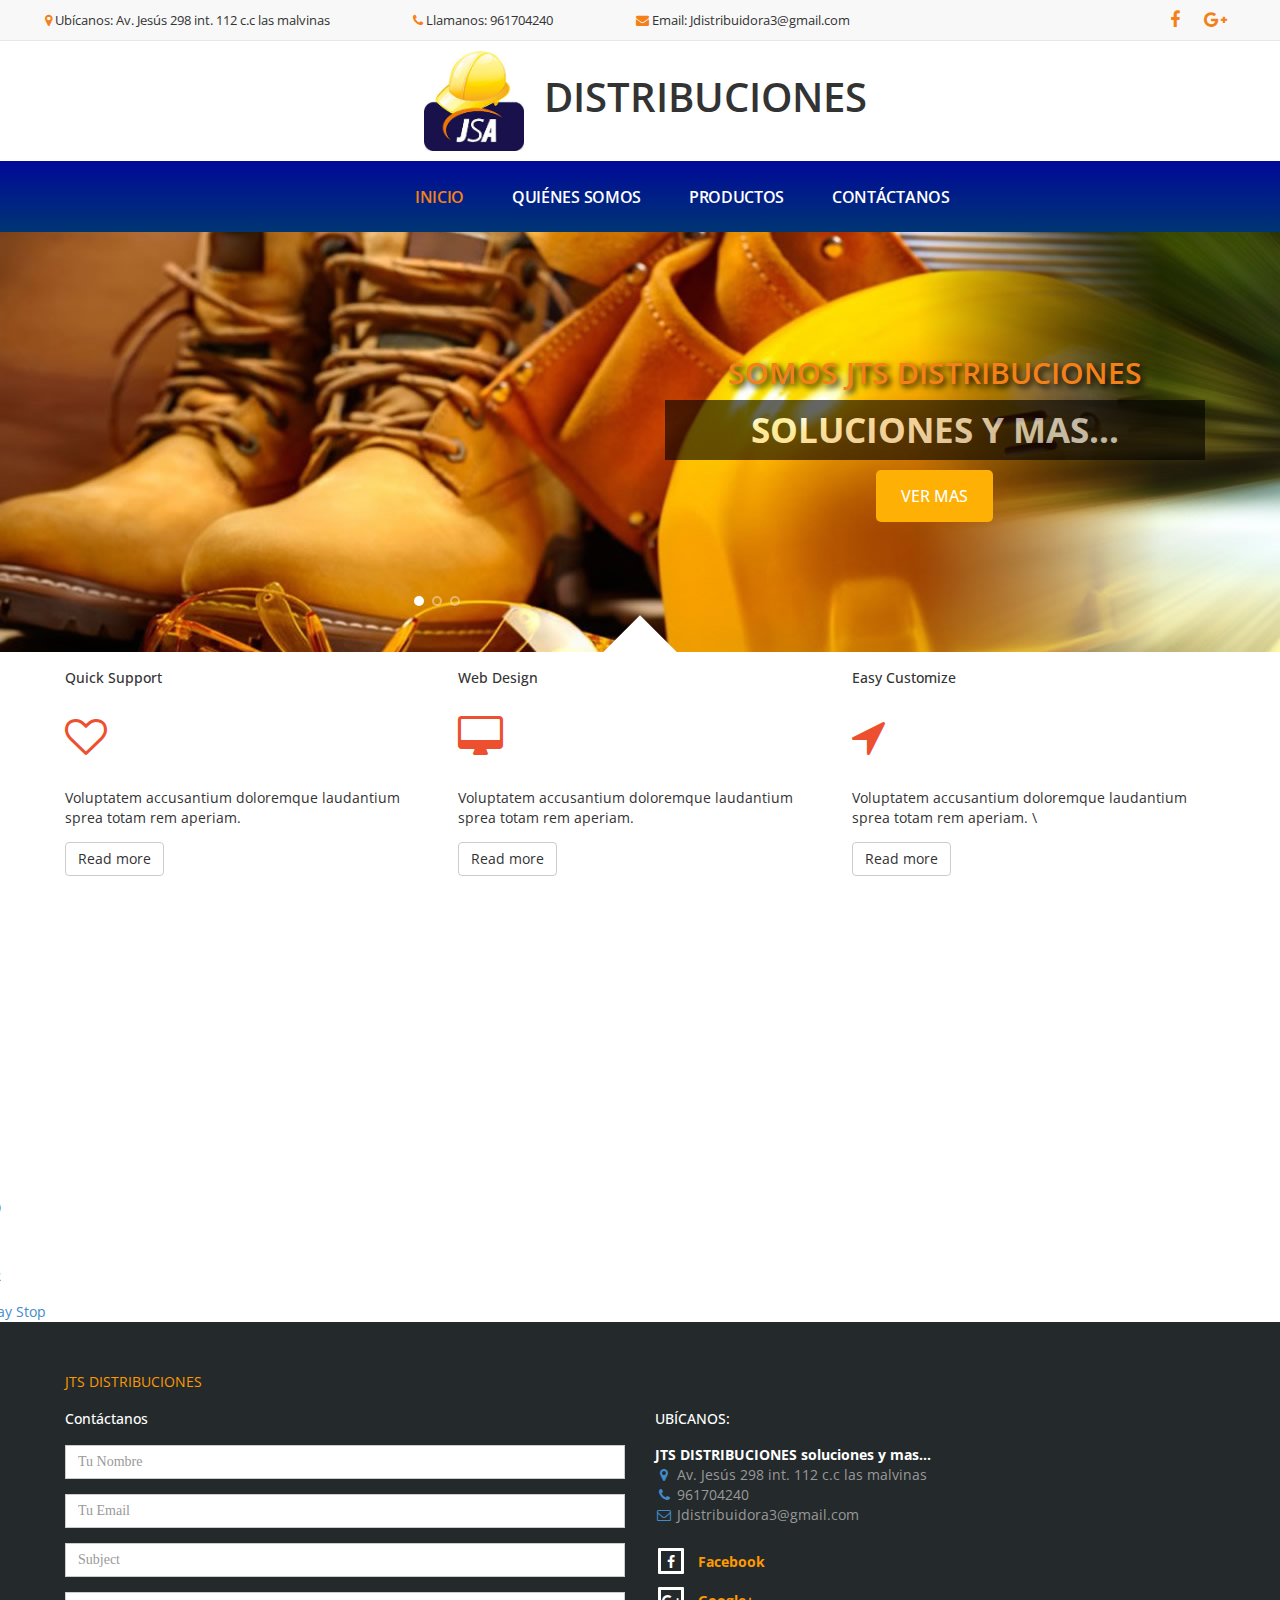
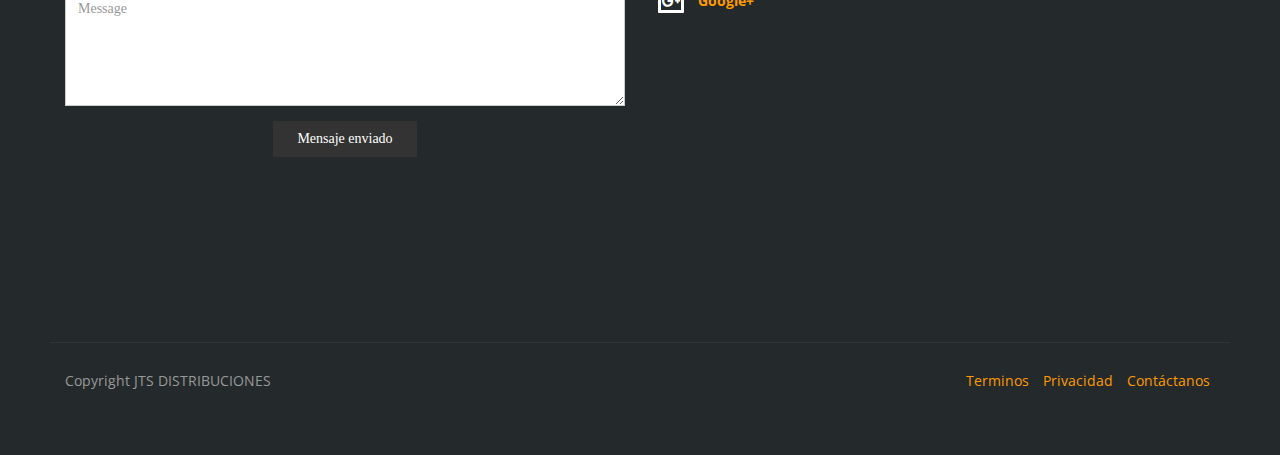
==== index.html @ 043241f1 "corregir owl carousel" ====
<!DOCTYPE html>
<html lang="en">
  <head>
    <meta charset="utf-8">
    <meta http-equiv="X-UA-Compatible" content="IE=edge">
    <meta name="viewport" content="width=device-width, initial-scale=1, maximum-scale=1">  
    <title>JTS Distribuciones</title>
    <!-- Bootstrap -->
    <link href="css/bootstrap.min.css" rel="stylesheet">
    <link rel="stylesheet" href="css/styles.css">
    <link rel="stylesheet" href="css/queries.css">
    <link href="http://netdna.bootstrapcdn.com/font-awesome/4.0.3/css/font-awesome.css" rel="stylesheet">
	  <!-- Fonts -->
    <link href='http://fonts.googleapis.com/css?family=Sintony:400,700' rel='stylesheet' type='text/css'>
    <link href='http://fonts.googleapis.com/css?family=Open+Sans:400,600,700' rel='stylesheet' type='text/css'>
    
    <!-- HTML5 Shim and Respond.js IE8 support of HTML5 elements and media queries -->
    <!-- WARNING: Respond.js doesn't work if you view the page via file:// -->
    <!--[if lt IE 9]>
      <script src="https://oss.maxcdn.com/libs/html5shiv/3.7.0/html5shiv.js"></script>
      <script src="https://oss.maxcdn.com/libs/respond.js/1.4.2/respond.min.js"></script>
    <![endif]-->
  </head>
  <body>
    <section id="header info">
      <div class="head-control header-top">
        <div class="head-wrap">
          <div class="head-contact">
            <div class="head-contact-list">
              <div class="head-contact-item"><i class="fa fa-map-marker"></i> Ubícanos: Av. Jesús 298 int. 112 c.c las malvinas </div>
              <div class="head-contact-item"><i class="fa fa-phone"></i> Llamanos: 961704240</div>
              <div class="head-contact-item"><i class="fa fa-envelope"></i> Email: Jdistribuidora3@gmail.com</div>
            </div>
          </div>
          <div class="head-social">
            <div class="head-social-list">
              <div class="head-social-item facebook"><a href=""><i class="fa fa-facebook"></i></a>
              </div>
              <div class="head-social-item google-plus"><a href="#"><i class="fa fa-google-plus"></i></a>
              </div>
            </div>
          </div>
        </div>
      </div>
      <div class="row-fluid" id="logoSiteLigne">
        <div id="logoSite" class="span12">
          <img src="img/jts logo.jpg" class="logo-text"> DISTRIBUCIONES
        </div>
      </div>
      <div class="clearfix">
        <nav class="clearfix nave">
          <ul class="clearfix header-fixed">
            <li><a href="#banner" class="active it"><div class="linktext">INICIO</div></a></li>
            <li><a class="it" href="#nosotros"><div class="linktext">QUIÉNES SOMOS</div></a></li>
            <li><a class="it" href="#productos"><div class="linktext">PRODUCTOS</div></a></li>
            <li><a class="it" href="#footer" class="last"><div class="linktext">CONTÁCTANOS</div></a></li>
          </ul>
        </nav>
        <div class="pullcontainer">
          <a href="#" id="pull"><i class="fa fa-bars fa-2x"></i></a>
        </div>     
      </div>
      <div class="banner">
        <ul>
          <li style="background-image: url('img/fire-banner2.jpg');">
            <div class="container">
              <div class="row">
                <div class="col-md-6 col-md-offset-6">
                  <div class="hero-title">
                    SOMOS JTS DISTRIBUCIONES
                  </div>
                  <p class="hero-content">SOLUCIONES Y MAS...</p>
                  <a href="#" class="hero-btn">VER MAS</a>
                </div>
              </div>
            </div>
          </li>
          <li style="background-image: url('img/seccionsbanner.jpg');">
            <div class="container">
              <div class="row">
                <div class="col-md-8 col-md-offset-4">
                  <div class="hero-title">
                    ENVIOS A PROVINCIAS Y PUESTO EN OBRA
                  </div>
                  <p class="hero-content">ROPA Y ELEMENTOS DE SEGURIDAD</p>
                  <a href="#" class="hero-btn">COTIZAR</a>
                </div>
              </div>
            </div>
          </li>
          <li style="background-image: url('img/trapo-slide.png');">
            <div class="container">
              <div class="row">
                <div class="col-md-6 col-md-offset-3">
                  <div class="hero-title">
                    VENTAS AL POR MENOR Y MAYOR
                  </div>
                  <p class="hero-content">PAÑOS INDUSTRIALES</p>
                  <a href="#" class="hero-btn">HAZ TU PEDIDO</a>
                </div>
              </div>
            </div>
          </li>
        </ul>
      </div>
    </section>
    <section id="nosotros">
      <div class="container">
        <div class="arrow"></div>
      </div>
      <div class="container">
        <div class="row">       
          <div class="col-md-4">
            <div class="wow bounceIn" data-wow-offset="0" data-wow-delay="0.4s">
              <div class="a lign-center">
                <h4>Quick Support</h4>          
                <div class="icon">
                  <i class="fa fa-heart-o fa-3x"></i>
                </div>
                <p>
                 Voluptatem accusantium doloremque laudantium sprea totam rem aperiam.
               </p>
               <div class="ficon">
                <a href="#" class="btn btn-default" role="button">Read more</a>
              </div>
            </div>
          </div>
        </div>
        <div class="col-md-4">
          <div class="wow bounceIn" data-wow-offset="0" data-wow-delay="1.0s">
            <div class="align-center">
              <h4>Web Design</h4>       
              <div class="icon">
                <i class="fa fa-desktop fa-3x"></i>
              </div>
              <p>
               Voluptatem accusantium doloremque laudantium sprea totam rem aperiam.
             </p>
             <div class="ficon">
              <a href="#" class="btn btn-default" role="button">Read more</a>
            </div>
          </div>
        </div>
      </div>
      <div class="col-md-4">
        <div class="wow bounceIn" data-wow-offset="0" data-wow-delay="1.6s">
          <div class="align-center">
            <h4>Easy Customize</h4>         
            <div class="icon">
              <i class="fa fa-location-arrow fa-3x"></i>
            </div>
            <p>
              Voluptatem accusantium doloremque laudantium sprea totam rem aperiam. \

            </p>
            <div class="ficon">
              <a href="#" class="btn btn-default" role="button">Read more</a>
            </div>
          </div>
        </div>
      </div>
    </div>
  </div>
</section>
      
  <!--  <section id="productos">
      <div class="container">
        <div class="row">       
          
        </div>        
      </div>
    </section>  -->
<section id="demos">
      <div class="row">
        <div class="large-12 columns">
          <div class="owl-carousel owl-theme">
            <div class="item">
              <h4>1</h4>
            </div>
            <div class="item">
              <h4>2</h4>
            </div>
            <div class="item">
              <h4>3</h4>
            </div>
            <div class="item">
              <h4>4</h4>
            </div>
            <div class="item">
              <h4>5</h4>
            </div>
            <div class="item">
              <h4>6</h4>
            </div>
            <div class="item">
              <h4>7</h4>
            </div>
            <div class="item">
              <h4>8</h4>
            </div>
            <div class="item">
              <h4>9</h4>
            </div>
            <div class="item">
              <h4>10</h4>
            </div>
            <div class="item">
              <h4>11</h4>
            </div>
            <div class="item">
              <h4>12</h4>
            </div>
          </div>
          <a class="button secondary play">Play</a> 
          <a class="button secondary stop">Stop</a> 
        </div>
      </div>
    </section>

<footer id="footer" class="block block-bg-grey-dark" data-block-bg-img="img/bg_footer-map.png" data-stellar-background-ratio="0.4">
  <div class="container">
    <a href="#top" class="scrolltop">JTS DISTRIBUCIONES</a> 
    <div class="row" id="contact">

      <div class="col-md-6">
        <h4 class="text-uppercase">
          Contáctanos
        </h4>
        <div class="form">
          <div id="sendmessage">Tu mensaje ha sido enviado. gracias!</div>
          <div id="errormessage"></div>
          <form action="" method="post" role="form" class="contactForm">
            <div class="form-group">
              <input type="text" name="name" class="form-control" id="name" placeholder="Tu Nombre" data-rule="minlen:4" data-msg="Please enter at least 4 chars" />
              <div class="validation"></div>
            </div>
            <div class="form-group">
              <input type="email" class="form-control" name="email" id="email" placeholder="Tu Email" data-rule="email" data-msg="Please enter a valid email" />
              <div class="validation"></div>
            </div>
            <div class="form-group">
              <input type="text" class="form-control" name="subject" id="subject" placeholder="Subject" data-rule="minlen:4" data-msg="Please enter at least 8 chars of subject" />
              <div class="validation"></div>
            </div>
            <div class="form-group">
              <textarea class="form-control" name="message" rows="5" data-rule="required" data-msg="Please write something for us" placeholder="Message"></textarea>
              <div class="validation"></div>
            </div>
            <div class="text-center"><button type="submit">Mensaje enviado</button></div>
          </form>
        </div>
      </div>

      <div class="col-md-6">
        <h4 class="text-uppercase">
          UBÍCANOS:
        </h4>
        <!--social media icons-->
        <address>
          <strong>JTS DISTRIBUCIONES soluciones y mas...</strong>
          <br>
          <i class="fa fa-map-marker fa-fw text-primary"></i> Av. Jesús 298 int. 112 c.c las malvinas
          <br>
          <i class="fa fa-phone fa-fw text-primary"></i> 961704240
          <br>
          <i class="fa fa-envelope-o fa-fw text-primary"></i> Jdistribuidora3@gmail.com
          <br>
        </address>
        <div class="social-media social-media-stacked">
          <!--@todo: replace with company social media details-->
          <a href="#"><i class="fa fa-facebook fa-fw"></i> Facebook</a>
          <a href="#"><i class="fa fa-google-plus fa-fw"></i> Google+</a>
          <iframe src="https://www.google.com/maps/embed?pb=!1m18!1m12!1m3!1d1913.6905265888167!2d-71.51665034206533!3d-16.4054625971685!2m3!1f0!2f0!3f0!3m2!1i1024!2i768!4f13.1!3m3!1m2!1s0x91424b07abeb22d1%3A0xf5e839fa4c81b018!2sJesus+298%2C+Arequipa!5e0!3m2!1ses!2spe!4v1498865881194" width="400" height="300" frameborder="0" style="border:0" allowfullscreen></iframe>
        </div>
      </div>

    </div>
    <div class="row subfooter">
      <!--@todo: replace with company copyright details-->
      <div class="col-md-7">
        <p>Copyright JTS DISTRIBUCIONES</p>
        <div class="credits">
              <!-- 
                All the links in the footer should remain intact. 
                You can delete the links only if you purchased the pro version.
                Licensing information: https://bootstrapmade.com/license/
                Purchase the pro version with working PHP/AJAX contact form: https://bootstrapmade.com/buy/?theme=Flexor
              -->
              <a href=""></a>  
            </div>
          </div>
          <div class="col-md-5">
            <ul class="list-inline pull-right">
              <li><a href="#">Terminos</a></li>
              <li><a href="#">Privacidad</a></li>
              <li><a href="#">Contáctanos</a></li>
            </ul>
          </div>
        </div>
      </div>
    </footer>
    <script src="js/jquery.js"></script>
    <script src="js/jquery.min.js"></script>
    <script src="js/wow.min.js"></script>
    <script src="js/bootstrap.min.js"></script>
    <script src="js/scripts.js"></script>
    <script src="js/unslider.min.js"></script>
    <script src="js/owl.carousel.min.js"></script>
    <script>wow = new WOW({}).init();</script>
  </body>
  </html>
---- css/styles.css ----
footer,
header,
nav,
section {
    display: block;
}
 
audio,
canvas,
video {
    display: inline-block;
    *display: inline;
    *zoom: 1;
}
 

html {
    font-size: 100%; /* 1 */
    -webkit-text-size-adjust: 100%; /* 2 */
    -ms-text-size-adjust: 100%; /* 2 */
}

html, html a {
    -webkit-font-smoothing: antialiased !important;
    -moz-font-smoothing: antialiased !important;
    -o-font-smoothing: antialiased !important;
    text-shadow: 1px 1px 1px rgba(0,0,0,0.004);
    transition: 0.5s ease-in-out;
    -moz-transition: 0.5s ease;
    -webkit-transition: 0.5s ease;
    -o-transition: 0.5s ease;
}
 
/*
 * Addresses `font-family` inconsistency between `textarea` and other form
 * elements.
 */
 
html,
button,
input,
select,
textarea {
    font-family: serif;
}
 
/*
 * Addresses margins handled incorrectly in IE 6/7.
 */
 
body {
    margin: 0;
    font-family: 'Open Sans', sans-serif;
}
 
/* ==========================================================================
   Links
   ========================================================================== */
 
/*
 * Addresses `outline` inconsistency between Chrome and other browsers.
 */
 

/*
 * Improves readability when focused and also mouse hovered in all browsers.
 */
 

 
/* ==========================================================================
   Typography
   ========================================================================== */
 
/*
 * Addresses font sizes and margins set differently in IE 6/7.
 * Addresses font sizes within `section` and `article` in Firefox 4+, Safari 5,
 * and Chrome.
 */
 
h1 {
    font-size: 2em;
    margin: 0.67em 0;
}
 
h2 {
    font-size: 1.5em;
    margin: 0.83em 0;
    font-weight: 800;
}
 
h3 {
    font-size: 1.17em;
    margin: 1em 0;
}
 
h4 {
    font-size: 1em;
    margin: 1.33em 0;
}
 
h5 {
    font-size: 0.83em;
    margin: 1.67em 0;
}
 
h6 {
    font-size: 0.75em;
    margin: 2.33em 0;
}
 
/*
 * Addresses styling not present in IE 7/8/9, Safari 5, and Chrome.
 */
 

/*
 * Addresses style set to `bolder` in Firefox 3+, Safari 4/5, and Chrome.
 */
 
b,
strong {
    font-weight: bold;
}
 
blockquote {
    margin: 1em 40px;
}
 
/*
 * Addresses styling not present in Safari 5 and Chrome.
 */
 
dfn {
    font-style: italic;
}
 
/*
 * Addresses styling not present in IE 6/7/8/9.
 */
 
mark {
    background: #ff0;
    color: #000;
}
 
/*
 * Addresses margins set differently in IE 6/7.
 */
 
p,
pre {
    margin: 1em 0;
}
 
/*
 * Corrects font family set oddly in IE 6, Safari 4/5, and Chrome.
 */
 
code,
kbd,
pre,
samp {
    font-family: monospace, serif;
    _font-family: 'courier new', monospace;
    font-size: 1em;
}
 
/*
 * Improves readability of pre-formatted text in all browsers.
 */
 
pre {
    white-space: pre;
    white-space: pre-wrap;
    word-wrap: break-word;
}
 
/*
 * Addresses CSS quotes not supported in IE 6/7.
 */
 
q {
    quotes: none;
}
 
/*
 * Addresses `quotes` property not supported in Safari 4.
 */
 
q:before,
q:after {
    content: '';
    content: none;
}
 
small {
    font-size: 75%;
}
 
/*
 * Prevents `sub` and `sup` affecting `line-height` in all browsers.
 */
 
sub,
sup {
    font-size: 75%;
    line-height: 0;
    position: relative;
    vertical-align: baseline;
}
 
sup {
    top: -0.5em;
}
 
sub {
    bottom: -0.25em;
}
 
/* ==========================================================================
   Lists
   ========================================================================== */
 
/*
 * Addresses margins set differently in IE 6/7.
 */
 
dl,
menu,
ol,
ul {
    margin: 1em 0;
}
 
dd {
    margin: 0 0 0 40px;
}
 
/*
 * Addresses paddings set differently in IE 6/7.
 */
 
menu,
ol,
ul {
    padding: 0 0 0 410px;
}
 
/*
 * Corrects list images handled incorrectly in IE 7.
 */
 
nav ul,
nav ol {
    list-style: none;
    list-style-image: none;
}
 
/* ==========================================================================
   Embedded content
   ========================================================================== */
 
/*
 * 1. Removes border when inside `a` element in IE 6/7/8/9 and Firefox 3.
 * 2. Improves image quality when scaled in IE 7.
 */
 
img {
    border: 0; /* 1 */
    -ms-interpolation-mode: bicubic; /* 2 */
}
 
/*
 * Corrects overflow displayed oddly in IE 9.
 */
 
svg:not(:root) {
    overflow: hidden;
}
 
/* ==========================================================================
   Figures
   ========================================================================== */
 
/*
 * Addresses margin not present in IE 6/7/8/9, Safari 5, and Opera 11.
 */
 
figure {
    margin: 0;
}
 
/* ==========================================================================
   Forms
   ========================================================================== */
 
/*
 * Corrects margin displayed oddly in IE 6/7.
 */
 
form {
    margin: 0;
}
 
/*
 * Define consistent border, margin, and padding.
 */
 
fieldset {
    border: 1px solid #c0c0c0;
    margin: 0 2px;
    padding: 0.35em 0.625em 0.75em;
}
 
/*
 * 1. Corrects color not being inherited in IE 6/7/8/9.
 * 2. Corrects text not wrapping in Firefox 3.
 * 3. Corrects alignment displayed oddly in IE 6/7.
 */
 
legend {
    border: 0; /* 1 */
    padding: 0;
    white-space: normal; /* 2 */
    *margin-left: -7px; /* 3 */
}
 
/*
 * 1. Corrects font size not being inherited in all browsers.
 * 2. Addresses margins set differently in IE 6/7, Firefox 3+, Safari 5,
 *    and Chrome.
 * 3. Improves appearance and consistency in all browsers.
 */
 
button,
input,
select,
textarea {
    font-size: 100%; /* 1 */
    margin: 0; /* 2 */
    vertical-align: baseline; /* 3 */
    *vertical-align: middle; /* 3 */
}
 
/*
 * Addresses Firefox 3+ setting `line-height` on `input` using `!important` in
 * the UA stylesheet.
 */
 
button,
input {
    line-height: normal;
}
 
/*
 * 1. Avoid the WebKit bug in Android 4.0.* where (2) destroys native `audio`
 *    and `video` controls.
 * 2. Corrects inability to style clickable `input` types in iOS.
 * 3. Improves usability and consistency of cursor style between image-type
 *    `input` and others.
 * 4. Removes inner spacing in IE 7 without affecting normal text inputs.
 *    Known issue: inner spacing remains in IE 6.
 */
 
button,
html input[type="button"], /* 1 */
input[type="reset"],
input[type="submit"] {
    -webkit-appearance: button; /* 2 */
    cursor: pointer; /* 3 */
    *overflow: visible;  /* 4 */
}
 
/*
 * Re-set default cursor for disabled elements.
 */
 
button[disabled],
input[disabled] {
    cursor: default;
}
 
/*
 * 1. Addresses box sizing set to content-box in IE 8/9.
 * 2. Removes excess padding in IE 8/9.
 * 3. Removes excess padding in IE 7.
 *    Known issue: excess padding remains in IE 6.
 */
 
input[type="checkbox"],
input[type="radio"] {
    box-sizing: border-box; /* 1 */
    padding: 0; /* 2 */
    *height: 13px; /* 3 */
    *width: 13px; /* 3 */
}
 
/*
 * 1. Addresses `appearance` set to `searchfield` in Safari 5 and Chrome.
 * 2. Addresses `box-sizing` set to `border-box` in Safari 5 and Chrome
 *    (include `-moz` to future-proof).
 */
 
input[type="search"] {
    -webkit-appearance: textfield; /* 1 */
    -moz-box-sizing: content-box;
    -webkit-box-sizing: content-box; /* 2 */
    box-sizing: content-box;
}
 
/*
 * Removes inner padding and search cancel button in Safari 5 and Chrome
 * on OS X.
 */
 
input[type="search"]::-webkit-search-cancel-button,
input[type="search"]::-webkit-search-decoration {
    -webkit-appearance: none;
}
 
/*
 * Removes inner padding and border in Firefox 3+.
 */
 
button::-moz-focus-inner,
input::-moz-focus-inner {
    border: 0;
    padding: 0;
}
 
/*
 * 1. Removes default vertical scrollbar in IE 6/7/8/9.
 * 2. Improves readability and alignment in all browsers.
 */
 
textarea {
    overflow: auto; /* 1 */
    vertical-align: top; /* 2 */
}
 
/* ==========================================================================
   Tables
   ========================================================================== */
 
/*
 * Remove most spacing between table cells.
 */
 
table {
    border-collapse: collapse;
    border-spacing: 0;
}

/* ==========================================================================
   User Styles
   ========================================================================== */


 * Put all your custom styles here.
 // Header

#logoSite{
  text-align: center;
}

.info {
  width: 100%;
}

.head-control {
  font-size: 10px;
  margin: 0 auto;
  padding-left: 45px;
  padding-right: 25px;
  position: relative;
  border-color: #e7e7e7;
  border-bottom: 1px solid #e7e7e7;
  background-color: #f8f8f8;
}

.head-wrap {
  width: 100%;
  max-width: 1170px;
  margin: 0 auto;
  position: relative;
  display: table;
}

// Top Bar
.header-top {
  background-color: darken( #000099, 10%);
  height: 40px;
  color: #fff;
  line-height: 40px;
}

.head-contact {
  font-size: 13px;
  vertical-align: middle;
  line-height: 40px;
  display: inline-block;
}

.head-contact-list { margin: 0 -60px; }

.head-contact-item {
  margin: 0px 40px;
  vertical-align: top;
  display: inline-block;
  white-space: nowrap;
}

.head-contact-item i{
   color: #F48117; 
}

.head-social {
  margin-left: 5px;
  vertical-align: top;
  float: right;
}

.head-social-list { font-size: 0px; }

.head-social-item {
  margin: 0px;
  display: inline-block;
  position: relative;
  vertical-align: middle;
}

.head-social-item a {
  width: 40px;
  height: 40px;
  color: #F48117; 
  font-size: 18px;
  text-align: center;
  line-height: 40px;
  overflow: hidden;
  display: block;
  position: relative;
}

.head-social-item i {
  font-size: 18px;
  line-height: 40px;
  position: relative;
  vertical-align: top;
}

.head-social-item a:before {
  width: 100%;
  height: 0;
  content: "";
  display: block;
  position: absolute;
  top: 0px;
  left: 0px;
  transition: height 0.3s ease 0s;
}

.head-social-item.facebook a:before {
  background-color: #3b5998;
}


.head-social-item.google-plus a:before {
  background-color: #dd4b39;
}

.head-social-item:hover a:before { height: 100%; }
.clearfix:before,  
.clearfix:after {  
    content: " ";  
    display: table;  
}  
.clearfix:after {  
    clear: both;  
}  

.clearfix {  
    *zoom: 1;  
    background-image: linear-gradient(-180deg, #000999 0%, #003574 99%);
}
.header-fixed{
  width: 100%;
  /*position: fixed;*/
  left: 0px;
  z-index: 999;
}
.linktext:hover{
  -webkit-transform: skew(-10deg);
  transform: skew(-10deg);
}
.pullcontainer a#pull {  
  display: none;  
}

h2.logo-text {
  font-size: 26px;
  margin: 0;
  padding: 20px 20px;
}

.row-fluid{
  text-align: center;
}
.row-fluid img{
  display: inline-block;
  height: 100PX;
  margin: 10PX;
  font size: 50PX;
}
#logoSiteLigne{
  font-family: 'Open Sans', sans-serif;
  font-weight: 600;
  font-size: 40px;
}


nav {
    float: left;
    /*background-color: white;*/
    background-image: linear-gradient(-180deg, #0F52A0 0%, #003471 99%);
}
nav ul {
    margin: 0;
}
nav ul li {
    list-style: none;
    float: left;
}
nav ul li a {
    display: block;
    padding: 25px 43px 23px 5px;
    text-transform: uppercase;
    color: white;
    font-size: 16px;
    font-weight: 600;
    letter-spacing: -0.02em;
    transition: 0.5s ease;
    -moz-transition: 0.5s ease;
    -webkit-transition: 0.5s ease;
    -o-transition: 0.5s ease;
}
nav ul li a:hover {
    text-decoration: none;
    color: #F48117;
   
}
nav ul li a.active {
    color: #F48117;

}*/

.hero {
    background: url(../img/seccionsbanner.jpg) no-repeat center center; 
    -webkit-background-size: cover;
    -moz-background-size: cover;
    -o-background-size: cover;
    background-size: cover;
    -webkit-box-shadow: inset 0 8px 0px -6px rgba(0,0,0,0.3);
    -moz-box-shadow: inset 0 8px 0px -6px rgba(0,0,0,0.3);
    box-shadow: inset 0 8px 0px -6px rgba(0,0,0,0.3);
    text-align: center;
    padding: 20% 0;
    margin-bottom: 40px;
}
.hero-title {
    color: #F48117;
    font-size: 30px;
    font-weight: 600;
    margin-top: 120px;
    text-shadow: black 0.1em 0.1em 0.2em;
  }

.hero-content {
    font-weight: bold;
    padding: 5px 20px;
    margin: 5px 10px;
    color: white;
    font-size: 35px;
    background-color: black;
    opacity: 0.6;
    filter: alpha(opacity=60);
}
.hero-btn {
    /*border: solid 1px rgba(255,255,255,0.3);
    background-color: rgba(0,0,0,0.2);
    -moz-border-radius: 5px;
    -webkit-border-radius: 5px;
    border-radius: 5px; /* future proofing 
    -khtml-border-radius: 5px; /* for old Konqueror browsers 
    padding: 15px 25px;
    color: #fff;*/
    text-decoration: none;
    font-size: 16px;
    padding: 15px 25px;
    border-radius: 5px;
    color: #FFF;
    border: 0;
    font-weight: 500;
    background: #FEB005;
    transition: all .3s;
    min-width: 100px;
    text-transform: uppercase;
    position: relative;
    top: 20px;
}

.hero-btn:hover {
    color: #000999;
    text-decoration: none;
    border: solid 1px rgba(255,255,255,0.6);

}
.arrow {
    height: 37px;
    width: 100%;
    padding: 0px;
    margin: -37px 0;
    background-image: url('../img/arrowup.png');
    background-repeat: no-repeat;
    background-position: center;
    position: relative;
}
.icon {
  margin-top:30px;
  margin-bottom:30px;
  color:#ED502E;
}

.ficon i {
  color:#ED502E;
}
.ficon a {
  color:#333;
}
.ficon a:hover {
  color:#eee;
}
.carousel {
    text-align: center;
    margin-top: 80px;
}
.av1 {
    height: 88px;
    width: 88px;
    background: url(../img/teamsprite.png) no-repeat;
    background-position:  0px 0px;
    margin: -55px auto;
    position: relative;
}
.ca-hover:hover .av1 {
    background: url(../img/teamsprite.png) no-repeat;
    background-position:  0px -88px;

}
.av2 {
    height: 88px;
    width: 88px;
    background: url(../img/teamsprite.png) no-repeat;
    background-position:  -88px 0px;
    margin: -55px auto;
    position: relative;
}
.ca-hover:hover .av2 {
    background: url(../img/teamsprite.png) no-repeat;
    background-position:  -88px -88px;
}
.av3 {
    height: 88px;
    width: 88px;
    background: url(../img/teamsprite.png) no-repeat;
    background-position:  -176px 0px;
    margin: -55px auto;
    position: relative;
}
.ca-hover:hover .av3 {
    background: url(../img/teamsprite.png) no-repeat;
    background-position:  -176px -88px;
}
.av4 {
    height: 88px;
    width: 88px;
    background: url(../img/teamsprite.png) no-repeat;
    background-position:  -264px 0px;
    margin: -55px auto;
    position: relative;
}
.ca-hover:hover .av4 {
    background: url(../img/teamsprite.png) no-repeat;
    background-position:  -264px -88px;
}
.carousel-content {
    text-align: left;
    padding: 10px 25px;
    border-left: solid 1px #dbe1e7;
}
.carousel-content h3, .text-inter h3 {
    color: #737c85;
    font-size: 21px;
    padding-top: 40px;
}
.carousel-content p, .text-inter p {
    color: #929da5;
    font-size: 14px;
    word-spacing: 2px;
}
.overlay {
    height: 100%;
    position: absolute;
    left: 15px;
    right: 15px;
    top: 0px;
    opacity: 0;
    border: solid 5px #f;
}
.overlay:hover {
    opacity: 1;
}
.ca-hover:hover .carousel-content h3 {
    color:#FF9900;
}
.ca-hover:hover .carousel-content p {
    color:#FF9900;
}
.carousel-img img {
    width: 100%;
}
.controls {
    margin: 20px;
    text-align: center;
}
.controls li {
    list-style: none;
    display: inline;
}
.pagination.active {
    background-color: #929da5;
    border-color: #fff;
    height: 15px;
    width: 15px;
}
.pagination {
    border: 3px solid #c3c9ce;
    border-radius: 10px;
    display: inline-block;
    height: 15px;
    width: 15px;
    margin-right: 4px;
    cursor: pointer;
    transition: 0.5s ease;
    -moz-transition: 0.5s ease;
    -webkit-transition: 0.5s ease;
    -o-transition: 0.5s ease;
}
.pagination:hover {
    border-color: #929da5;
}
.text-inter {
    background-color: #f8f9f9;
    padding: 20px 0 80px;
    border-top: solid 1px #e3e3e3;
}
.button.solid-color {
    background-color: #63c6ae;
    padding: 15px 40px;
    border-radius: 3px;
    font-weight: 600;
    font-size: 16px;
    color: #fff;
    margin-right: 15px;
}
.button.solid-color:hover {
    background-color: #929da5;
    text-decoration: none;
}
.button.extra-color {
    background-color: #455357;
    padding: 15px 40px;
    border-radius: 3px;
    font-weight: 600;
    font-size: 16px;
    color: #fff;
}
.button.extra-color:hover {
    background-color: #929da5;
    text-decoration: none;
}
.divider {
    height: 25px;
}
.h2-wrap {
    background-color: #63c6ae;
    padding: 5px 0;
}
.standard-block {
    font-size: 24px;
    color: #fff;
    font-weight: 400 !important;
}
.articles {
    overflow: hidden;
}
.container-fluid {
    padding-left: 0px;
    padding-right: 15px;
}
.article-img img {
    width: 100%;
}
.article-img {
    padding-left: 0px;
    padding-right: 0px;
}
.article-overlay {
    height: 100%;
    width: 100%;
    position: absolute;
    top: 0px;
    background-color: #000;
    opacity: 0.5;
    transition: 0.5s ease;
    -moz-transition: 0.5s ease;
    -webkit-transition: 0.5s ease;
    -o-transition: 0.5s ease;
    cursor: pointer;
}
.article-overlay:hover {
    opacity: 0;

}
.container-articles {
    border-bottom: 1px solid #333b3e;
}
.laptop-slider {
    text-align: center;
    background-color: #242a2c;
    padding: 125px 0 100px;
    color: #fff;

}
.slideshow, .quote-slideshow {
    position: relative;
    display: block;
    overflow: hidden;
}
.next, .prev, .quote-next, .quote-prev{
    color: #fff;
    position: absolute;
    top: 50%;
    z-index: 1;
    margin-top: -.75em;
    user-select: none;
    transition: 0.5s ease;
    -moz-transition: 0.5s ease;
    -webkit-transition: 0.5s ease;
    -o-transition: 0.5s ease;
}
.next:hover, .prev:hover, .quote-next:hover, .quote-prev:hover{
    cursor: pointer;
    color: #6dbeaa;
}
.next, .quote-next {
    right: 15px;
}
.prev, .quote-prev{
    left: 15px;
}
figure{
    position: absolute;
    opacity: 0;
    transition: 1s opacity;
    width: 100%;
}
figure.show {
    opacity: 1;
    position: absolute;
    position: static;
    transition: 1s opacity;
}
figcaption{
    font-size: 18px;
    color: #fff;
    text-align: center;
}
figcaption a{
color: #fff;
}
.quote-container {
    background-color: #63c6ae;
    padding: 50px 0;
}
.quote-slideshow {
    height: auto;
}
.quote-slideshow h2 {
    color: #fff;
    font-size: 30px;
    font-weight: 200;
    font-style: italic;
}
.circle {
    background-color: rgba(0,0,0,0.1);
    width: 40px;
    height: 40px;
    border-radius: 50%;
    text-align: center;
}
.circle i {
    margin-top: 6px;
}
.shadow{
    height: 10px;
    background-color: #58b9a1;
}
.citem {
  text-align: center;
}

.citem img {
  border: none;
}

.citem  a:hover img {
  opacity: 0.7;
}

.citem  a img {
  transition: opacity 0.5s;
}

.citem p {
  font-family: 'Roboto', sans-serif;
  font-size: 12px;
  font-weight: bold;
  color: #333!important;
}

#prev,#next {
  width: 16px;
  height: 23px;
  position: absolute;
  cursor: pointer;
  top: 20px;
}

#prev {
  background: url(../img/prev.png) no-repeat;
  left: -10px;
}

#next {
  background: url(../img/next.png) no-repeat;
  right: -10px;
}

#miscarros {
  position: relative;
  margin-top: 25px;
}





footer {
    background-color: #242a2c;
    padding: 50px 0 50px 0;
    color: #454e51;
}
footer h2 {
    font-size: 24px;
}

.banner { 
    position: relative; 
    overflow: auto; 
    width: 100%;
    text-align: center;
    background-image:url(../img/grunge.jpg);
    height: auto;
}
.banner ul {
    margin: 0;
    padding: 0;
}
.banner li { 
    list-style: none; 
}
.banner ul li { 
    float: left;
    height: 420px;
    display: block;
}
.banner .dots {
    position: absolute;
    left: 0;
    right: 0;
    bottom: 20px;
    text-align: left;
}
.banner .dots li {
    display: inline-block;
    width: 10px;
    height: 10px;
    margin: 0 4px;    
    text-indent: -999em;     
    border: 2px solid #fff;
    border-radius: 6px;    
    cursor: pointer;
    opacity: .4;       
    -webkit-transition: background .5s, opacity .5s;
    -moz-transition: background .5s, opacity .5s;
    transition: background .5s, opacity .5s;
}
.banner .dots li.active {
    background: #fff;
    opacity: 1;
}


#footer {
  min-height: 400px;
  color: #999;
}
#footer h1,
#footer h2,
#footer h3,
#footer h4,
#footer h5,
#footer h6,
#footer strong {
  color: #ffffff;
}
#footer a:not(.btn) {
  color: #FF9900;
}
#footer .subfooter {
  border-top: 1px solid rgba(255, 255, 255, 0.05);
  margin-top: 1em;
  padding-top: 1em;
}

/* Contact Section */
#contact address {
  color: #999;
}

#contact .form #sendmessage {
  color: green;
  background: #fff;
  border: 1px solid green;
  display: none;
  text-align: center;
  padding: 15px;
  font-weight: 600;
  margin-bottom: 15px;
}

#contact .form #errormessage {
  color: red;
  display: none;
  border: 1px solid red;
  text-align: center;
  padding: 15px;
  font-weight: 600;
  margin-bottom: 15px;
}

#contact .form #sendmessage.show, #contact .form #errormessage.show, #contact .form .show {
  display: block;
}

#contact .form .validation {
  color: red;
  display: none;
  margin: 0 0 20px;
  font-weight: 400;
  font-size: 13px;
}

#contact .form input, #contact .form textarea {
  border-radius: 0;
  box-shadow: none;
}

#contact .form button[type="submit"] {
  background: #333;
  border: 0;
  padding: 10px 24px;
  color: #fff;
  transition: 0.4s;
}

#contact .form button[type="submit"]:hover {
  background: #555;
}
.social-media.social-media-inline {
  margin: 8px;
}
@media (min-width: 768px) {
  .social-media.social-media-inline {
    margin-top: 15px;
    margin-bottom: 15px;
    margin-left: 15px;
    margin-right: 15px;
  }
}
.social-media a {
  text-decoration: none;
  color: #ff5821;
  display: inline-block;
  line-height: 1;
  background: #ffffff;
  padding: 3px;
  text-align: center;
  -webkit-box-shadow: 0 1px 2px rgba(52, 51, 49, 0.2);
  -moz-box-shadow: 0 1px 2px rgba(52, 51, 49, 0.2);
  box-shadow: 0 1px 2px rgba(52, 51, 49, 0.2);
  -webkit-border-radius: 1px;
  -moz-border-radius: 1px;
  border-radius: 1px;
}
.social-media a i {
  border: 2px solid #ff5821;
  font-size: 14px;
  padding: 0;
  margin: 0;
  line-height: 24px;
  width: 24px;
  height: 24px;
  text-align: center;
  display: block;
}
.social-media a:hover {
  text-decoration: none;
  background: #ff5821;
  color: #ffffff;
}
.social-media a:hover i {
  border-color: #ffffff;
}
.social-media.social-media-stacked a {
  background: transparent !important;
  -webkit-box-shadow: none;
  -moz-box-shadow: none;
  box-shadow: none;
  -webkit-border-radius: 0;
  -moz-border-radius: 0;
  border-radius: 0;
  display: block;
  color: #ff5821;
  text-align: left;
  margin-bottom: 0.5em;
  font-weight: bold;
}
.social-media.social-media-stacked a:hover {
  color: white !important;
}
.social-media.social-media-stacked a i {
  display: inline-block;
  margin-right: 10px;
  -webkit-border-radius: 1px;
  -moz-border-radius: 1px;
  border-radius: 1px;
  color: white;
  border-color: white;
  border-width: 3px;
  line-height: 23px;
  width: 26px;
  height: 26px;
}
---- css/queries.css ----
/* ==========================================================================
   CSS Queries
   ========================================================================== */

@media screen and (max-width: 1200px) {  
    nav {   
        height: auto;
        width: 100%;  
    }  
    nav ul {  
        width: 100%;  
        display: block;  
        height: auto;
        margin: 0;
        padding: 0;  
    }  
    nav li {  
        width: 100%;  
        float: left;  
        background-color: #242a2c; 
        position: relative;
        text-align: center;
    }
    nav ul li a {  
        width: 100%;  
        float: left;  
        background-color: #242a2c; 
        position: relative;
        padding: 25px 0; 
        text-align: center;
        border-bottom: 1px dotted rgba(255, 255, 255, 0.2);
    }
    nav ul li a.last {  
        border-bottom: none;
    }
    .laptop-placeholder img {
        max-width: 80%;
    }
}  

@media only screen and (max-width : 1200px) {  
    nav {  
        border-bottom: 0;  
    }  
    nav ul {  
        display: none;  
        height: auto;  
    }
    .pullcontainer {
	    width: 100%;
		text-align: right;
		padding: 20px 20px 0 0;
    }   
    .pullcontainer a#pull {  
        display: block;  
        width: 100%;
        color: #242a2c;   
    }   
}
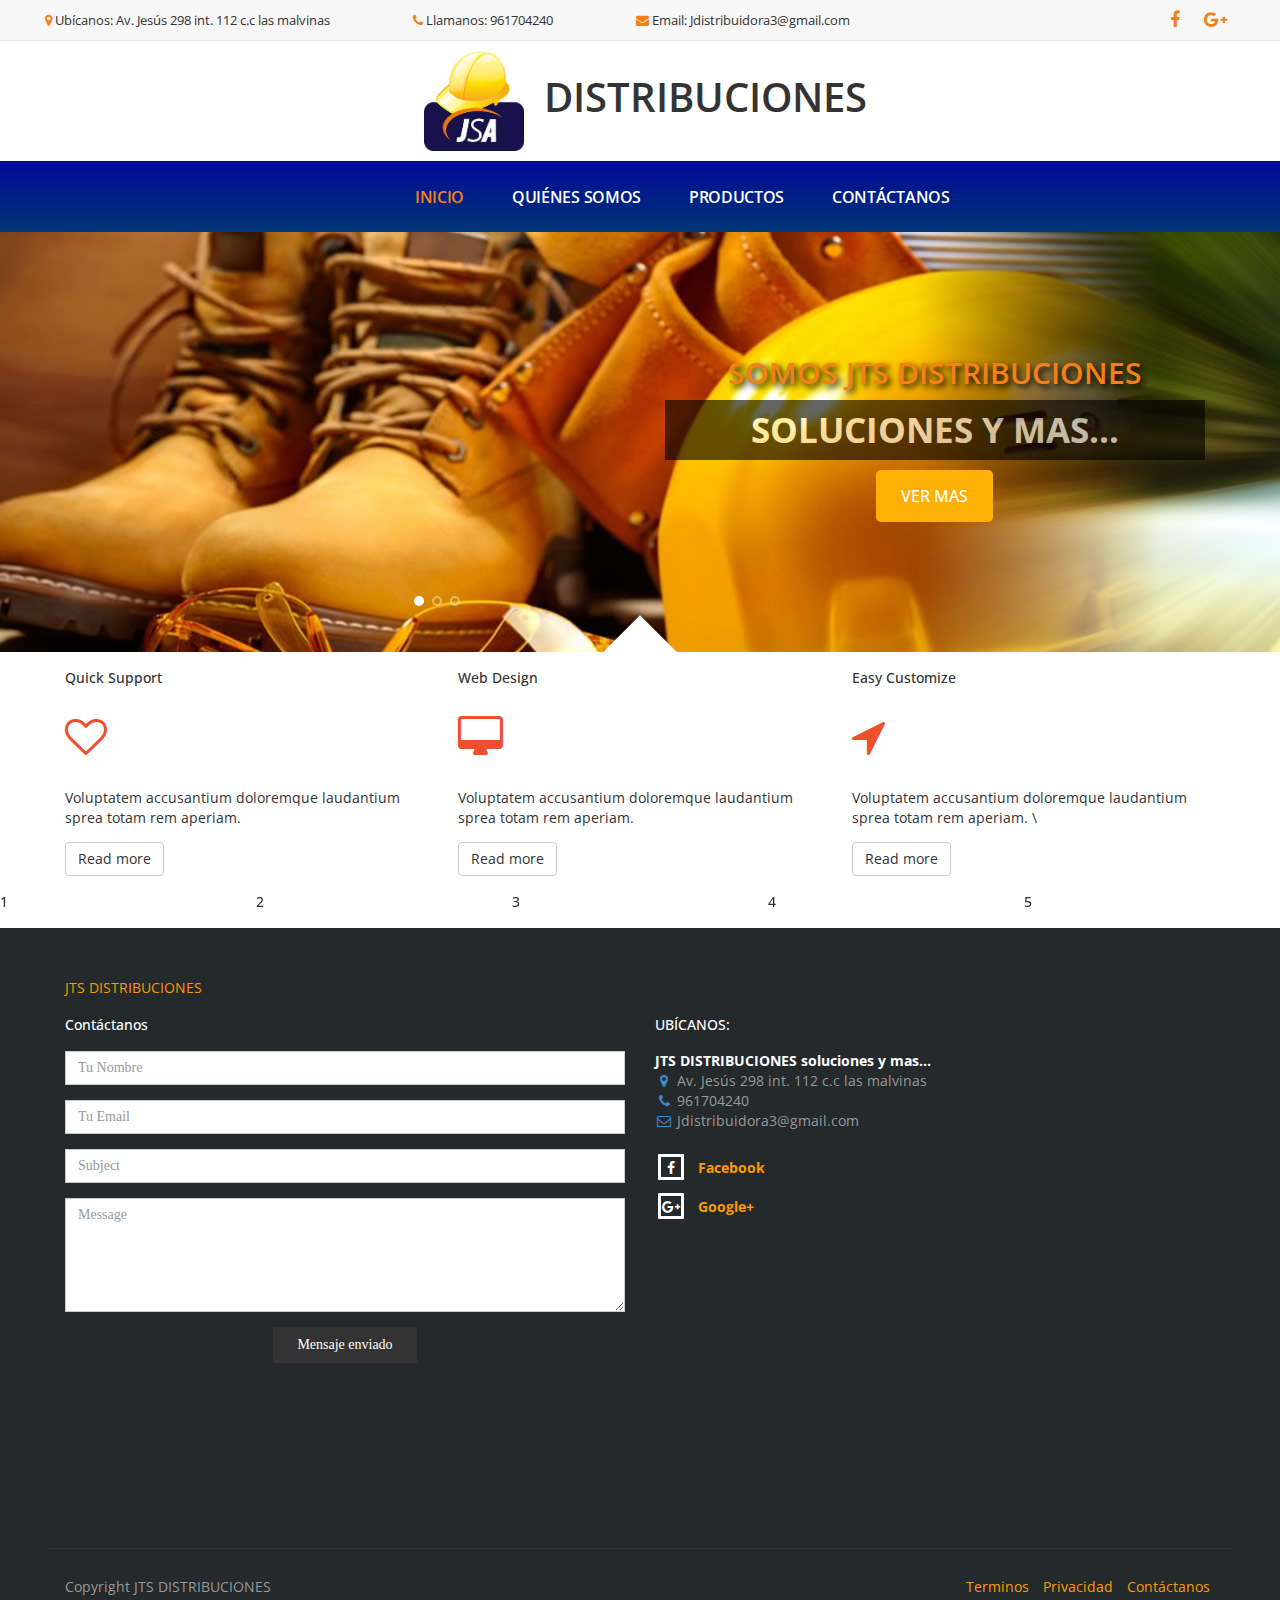
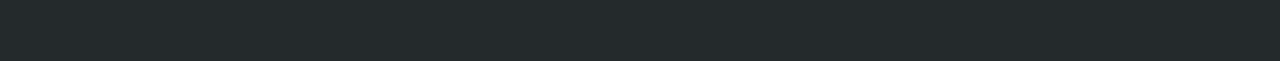
==== commit cbf01a8b: "identando, agregando main.css y agregando owl carrousel archivos y js" ====
--- a/index.html
+++ b/index.html
@@ -9,10 +9,19 @@
     <link href="css/bootstrap.min.css" rel="stylesheet">
     <link rel="stylesheet" href="css/styles.css">
     <link rel="stylesheet" href="css/queries.css">
+    <!--llamado al css de owl carousel-->
+    <link rel="stylesheet" href="css/owl.carousel.min.css">
+    <link rel="stylesheet" href="css/owl.theme.default.css">
     <link href="http://netdna.bootstrapcdn.com/font-awesome/4.0.3/css/font-awesome.css" rel="stylesheet">
 	  <!-- Fonts -->
     <link href='http://fonts.googleapis.com/css?family=Sintony:400,700' rel='stylesheet' type='text/css'>
     <link href='http://fonts.googleapis.com/css?family=Open+Sans:400,600,700' rel='stylesheet' type='text/css'>
+    <link rel="stylesheet" href="css/main.css">
+    <script src="js/jquery.min.js"></script>
+    <script src="js/owl.carousel.min.js"></script>
+    <script src="js/wow.min.js"></script>
+    <script src="js/bootstrap.min.js"></script>
+    <script src="js/unslider.min.js"></script>
     
     <!-- HTML5 Shim and Respond.js IE8 support of HTML5 elements and media queries -->
     <!-- WARNING: Respond.js doesn't work if you view the page via file:// -->
@@ -159,134 +168,89 @@
           </div>
         </div>
       </div>
+    </section>
+    <div class="owl-carousel owl-theme">
+        <div class="item"><h4>1</h4></div>
+        <div class="item"><h4>2</h4></div>
+        <div class="item"><h4>3</h4></div>
+        <div class="item"><h4>4</h4></div>
+        <div class="item"><h4>5</h4></div>
+        <div class="item"><h4>6</h4></div>
+        <div class="item"><h4>7</h4></div>
+        <div class="item"><h4>8</h4></div>
+        <div class="item"><h4>9</h4></div>
+        <div class="item"><h4>10</h4></div>
+        <div class="item"><h4>11</h4></div>
+        <div class="item"><h4>12</h4></div>
     </div>
-  </div>
-</section>
-      
-  <!--  <section id="productos">
+    <footer id="footer" class="block block-bg-grey-dark" data-block-bg-img="img/bg_footer-map.png" data-stellar-background-ratio="0.4">
       <div class="container">
-        <div class="row">       
-          
-        </div>        
-      </div>
-    </section>  -->
-<section id="demos">
-      <div class="row">
-        <div class="large-12 columns">
-          <div class="owl-carousel owl-theme">
-            <div class="item">
-              <h4>1</h4>
-            </div>
-            <div class="item">
-              <h4>2</h4>
-            </div>
-            <div class="item">
-              <h4>3</h4>
-            </div>
-            <div class="item">
-              <h4>4</h4>
-            </div>
-            <div class="item">
-              <h4>5</h4>
-            </div>
-            <div class="item">
-              <h4>6</h4>
-            </div>
-            <div class="item">
-              <h4>7</h4>
-            </div>
-            <div class="item">
-              <h4>8</h4>
-            </div>
-            <div class="item">
-              <h4>9</h4>
-            </div>
-            <div class="item">
-              <h4>10</h4>
-            </div>
-            <div class="item">
-              <h4>11</h4>
-            </div>
-            <div class="item">
-              <h4>12</h4>
-            </div>
-          </div>
-          <a class="button secondary play">Play</a> 
-          <a class="button secondary stop">Stop</a> 
-        </div>
-      </div>
-    </section>
+        <a href="#top" class="scrolltop">JTS DISTRIBUCIONES</a> 
+        <div class="row" id="contact">
+          <div class="col-md-6">
+            <h4 class="text-uppercase">
+              Contáctanos
+            </h4>
+            <div class="form">
+              <div id="sendmessage">Tu mensaje ha sido enviado. gracias!</div>
+              <div id="errormessage"></div>
+              <form action="" method="post" role="form" class="contactForm">
+                <div class="form-group">
+                  <input type="text" name="name" class="form-control" id="name" placeholder="Tu Nombre" data-rule="minlen:4" data-msg="Please enter at least 4 chars" />
+                  <div class="validation"></div>
+                </div>
+                <div class="form-group">
+                  <input type="email" class="form-control" name="email" id="email" placeholder="Tu Email" data-rule="email" data-msg="Please enter a valid email" />
+                  <div class="validation"></div>
+                </div>
+                <div class="form-group">
+                  <input type="text" class="form-control" name="subject" id="subject" placeholder="Subject" data-rule="minlen:4" data-msg="Please enter at least 8 chars of subject" />
+                  <div class="validation"></div>
+                </div>
+                <div class="form-group">
+                  <textarea class="form-control" name="message" rows="5" data-rule="required" data-msg="Please write something for us" placeholder="Message"></textarea>
+                  <div class="validation"></div>
+                </div>
+                <div class="text-center"><button type="submit">Mensaje enviado</button></div>
+              </form>
+            </div>
+          </div>
 
-<footer id="footer" class="block block-bg-grey-dark" data-block-bg-img="img/bg_footer-map.png" data-stellar-background-ratio="0.4">
-  <div class="container">
-    <a href="#top" class="scrolltop">JTS DISTRIBUCIONES</a> 
-    <div class="row" id="contact">
-
-      <div class="col-md-6">
-        <h4 class="text-uppercase">
-          Contáctanos
-        </h4>
-        <div class="form">
-          <div id="sendmessage">Tu mensaje ha sido enviado. gracias!</div>
-          <div id="errormessage"></div>
-          <form action="" method="post" role="form" class="contactForm">
-            <div class="form-group">
-              <input type="text" name="name" class="form-control" id="name" placeholder="Tu Nombre" data-rule="minlen:4" data-msg="Please enter at least 4 chars" />
-              <div class="validation"></div>
-            </div>
-            <div class="form-group">
-              <input type="email" class="form-control" name="email" id="email" placeholder="Tu Email" data-rule="email" data-msg="Please enter a valid email" />
-              <div class="validation"></div>
-            </div>
-            <div class="form-group">
-              <input type="text" class="form-control" name="subject" id="subject" placeholder="Subject" data-rule="minlen:4" data-msg="Please enter at least 8 chars of subject" />
-              <div class="validation"></div>
-            </div>
-            <div class="form-group">
-              <textarea class="form-control" name="message" rows="5" data-rule="required" data-msg="Please write something for us" placeholder="Message"></textarea>
-              <div class="validation"></div>
-            </div>
-            <div class="text-center"><button type="submit">Mensaje enviado</button></div>
-          </form>
-        </div>
-      </div>
-
-      <div class="col-md-6">
-        <h4 class="text-uppercase">
-          UBÍCANOS:
-        </h4>
-        <!--social media icons-->
-        <address>
-          <strong>JTS DISTRIBUCIONES soluciones y mas...</strong>
-          <br>
-          <i class="fa fa-map-marker fa-fw text-primary"></i> Av. Jesús 298 int. 112 c.c las malvinas
-          <br>
-          <i class="fa fa-phone fa-fw text-primary"></i> 961704240
-          <br>
-          <i class="fa fa-envelope-o fa-fw text-primary"></i> Jdistribuidora3@gmail.com
-          <br>
-        </address>
-        <div class="social-media social-media-stacked">
-          <!--@todo: replace with company social media details-->
-          <a href="#"><i class="fa fa-facebook fa-fw"></i> Facebook</a>
-          <a href="#"><i class="fa fa-google-plus fa-fw"></i> Google+</a>
-          <iframe src="https://www.google.com/maps/embed?pb=!1m18!1m12!1m3!1d1913.6905265888167!2d-71.51665034206533!3d-16.4054625971685!2m3!1f0!2f0!3f0!3m2!1i1024!2i768!4f13.1!3m3!1m2!1s0x91424b07abeb22d1%3A0xf5e839fa4c81b018!2sJesus+298%2C+Arequipa!5e0!3m2!1ses!2spe!4v1498865881194" width="400" height="300" frameborder="0" style="border:0" allowfullscreen></iframe>
-        </div>
-      </div>
-
-    </div>
-    <div class="row subfooter">
-      <!--@todo: replace with company copyright details-->
-      <div class="col-md-7">
-        <p>Copyright JTS DISTRIBUCIONES</p>
-        <div class="credits">
-              <!-- 
-                All the links in the footer should remain intact. 
-                You can delete the links only if you purchased the pro version.
-                Licensing information: https://bootstrapmade.com/license/
-                Purchase the pro version with working PHP/AJAX contact form: https://bootstrapmade.com/buy/?theme=Flexor
-              -->
-              <a href=""></a>  
+          <div class="col-md-6">
+            <h4 class="text-uppercase">
+              UBÍCANOS:
+            </h4>
+            <!--social media icons-->
+            <address>
+              <strong>JTS DISTRIBUCIONES soluciones y mas...</strong>
+              <br>
+              <i class="fa fa-map-marker fa-fw text-primary"></i> Av. Jesús 298 int. 112 c.c las malvinas
+              <br>
+              <i class="fa fa-phone fa-fw text-primary"></i> 961704240
+              <br>
+              <i class="fa fa-envelope-o fa-fw text-primary"></i> Jdistribuidora3@gmail.com
+              <br>
+            </address>
+            <div class="social-media social-media-stacked">
+              <!--@todo: replace with company social media details-->
+              <a href="#"><i class="fa fa-facebook fa-fw"></i> Facebook</a>
+              <a href="#"><i class="fa fa-google-plus fa-fw"></i> Google+</a>
+              <iframe src="https://www.google.com/maps/embed?pb=!1m18!1m12!1m3!1d1913.6905265888167!2d-71.51665034206533!3d-16.4054625971685!2m3!1f0!2f0!3f0!3m2!1i1024!2i768!4f13.1!3m3!1m2!1s0x91424b07abeb22d1%3A0xf5e839fa4c81b018!2sJesus+298%2C+Arequipa!5e0!3m2!1ses!2spe!4v1498865881194" width="400" height="300" frameborder="0" style="border:0" allowfullscreen></iframe>
+            </div>
+          </div>
+        </div>
+        <div class="row subfooter">
+          <!--@todo: replace with company copyright details-->
+          <div class="col-md-7">
+            <p>Copyright JTS DISTRIBUCIONES</p>
+            <div class="credits">
+                  <!-- 
+                    All the links in the footer should remain intact. 
+                    You can delete the links only if you purchased the pro version.
+                    Licensing information: https://bootstrapmade.com/license/
+                    Purchase the pro version with working PHP/AJAX contact form: https://bootstrapmade.com/buy/?theme=Flexor
+                  -->
+                  <a href=""></a>  
             </div>
           </div>
           <div class="col-md-5">
@@ -299,13 +263,7 @@
         </div>
       </div>
     </footer>
-    <script src="js/jquery.js"></script>
-    <script src="js/jquery.min.js"></script>
-    <script src="js/wow.min.js"></script>
-    <script src="js/bootstrap.min.js"></script>
     <script src="js/scripts.js"></script>
-    <script src="js/unslider.min.js"></script>
-    <script src="js/owl.carousel.min.js"></script>
     <script>wow = new WOW({}).init();</script>
   </body>
-  </html>+</html>--- a/css/main.css
+++ b/css/main.css
@@ -0,0 +1,4 @@
+/*owl carrousel*/
+.owl-carousel {
+    overflow: hidden;
+}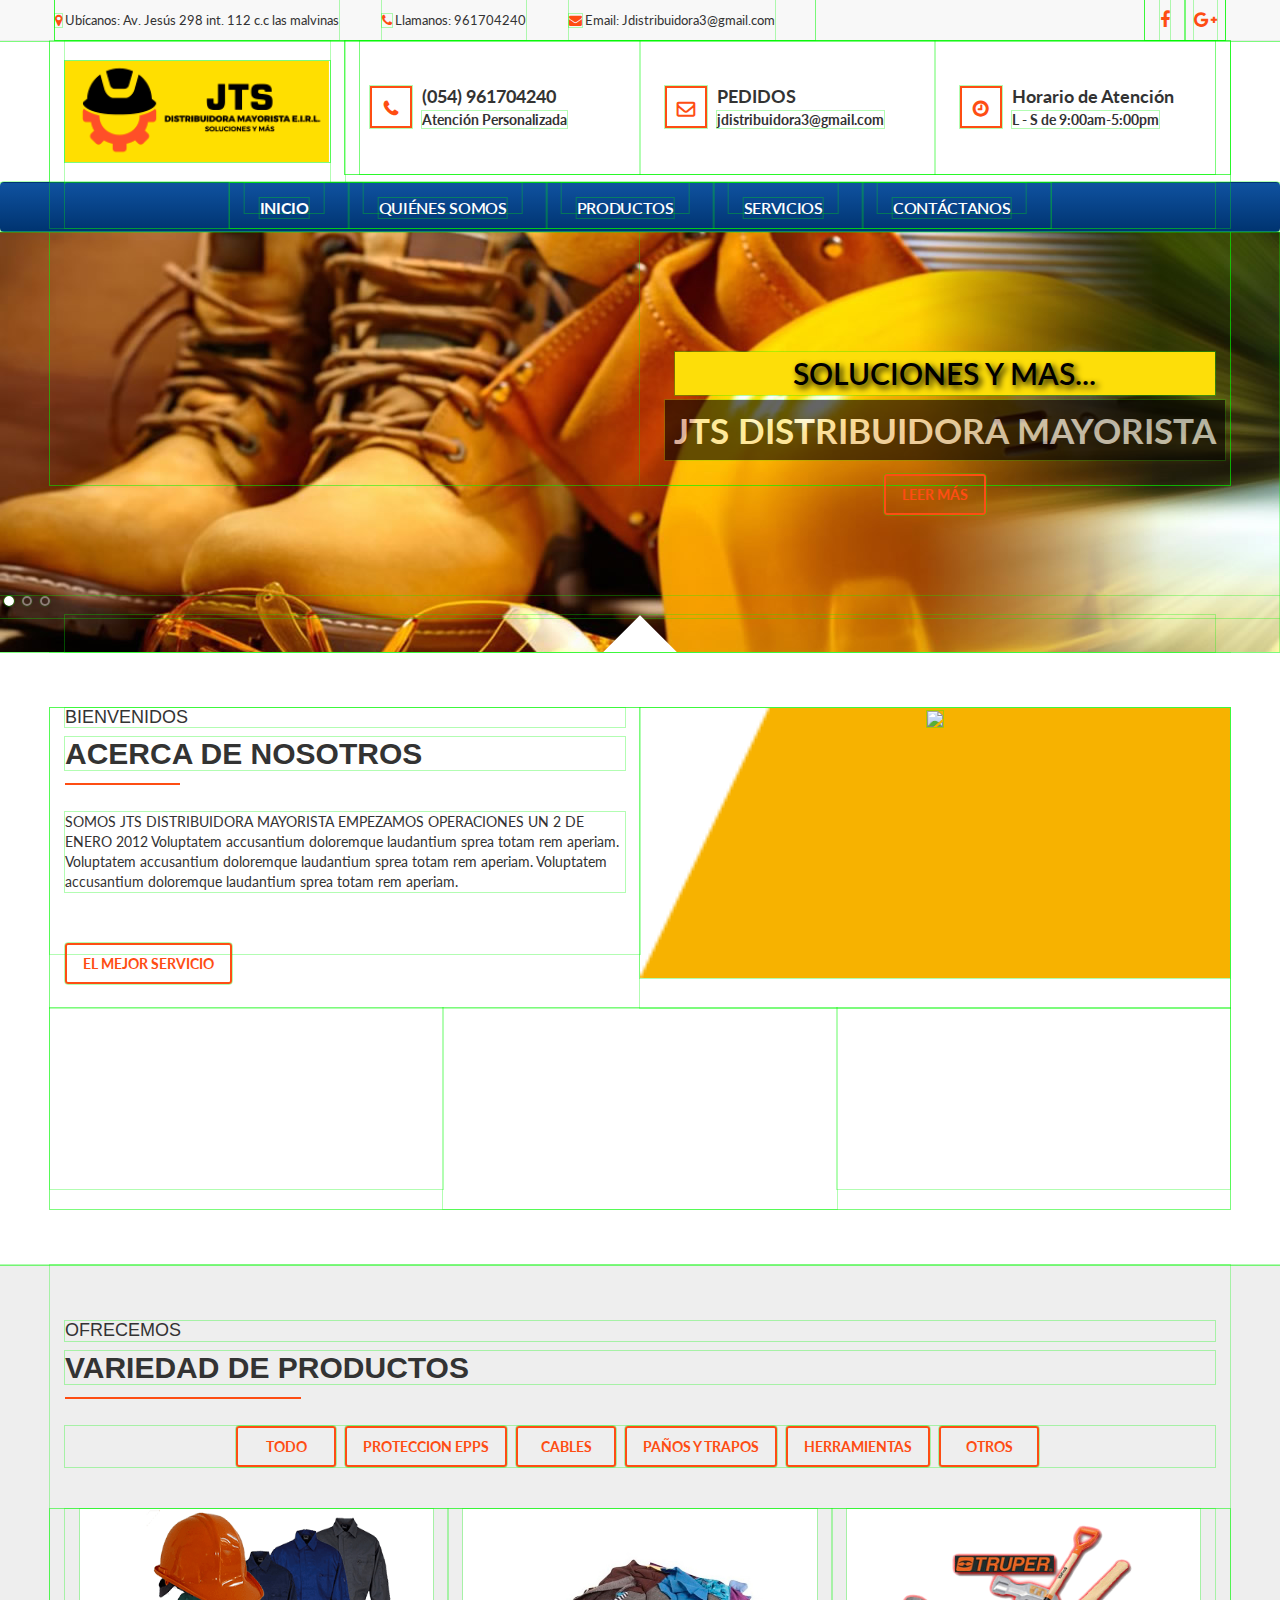
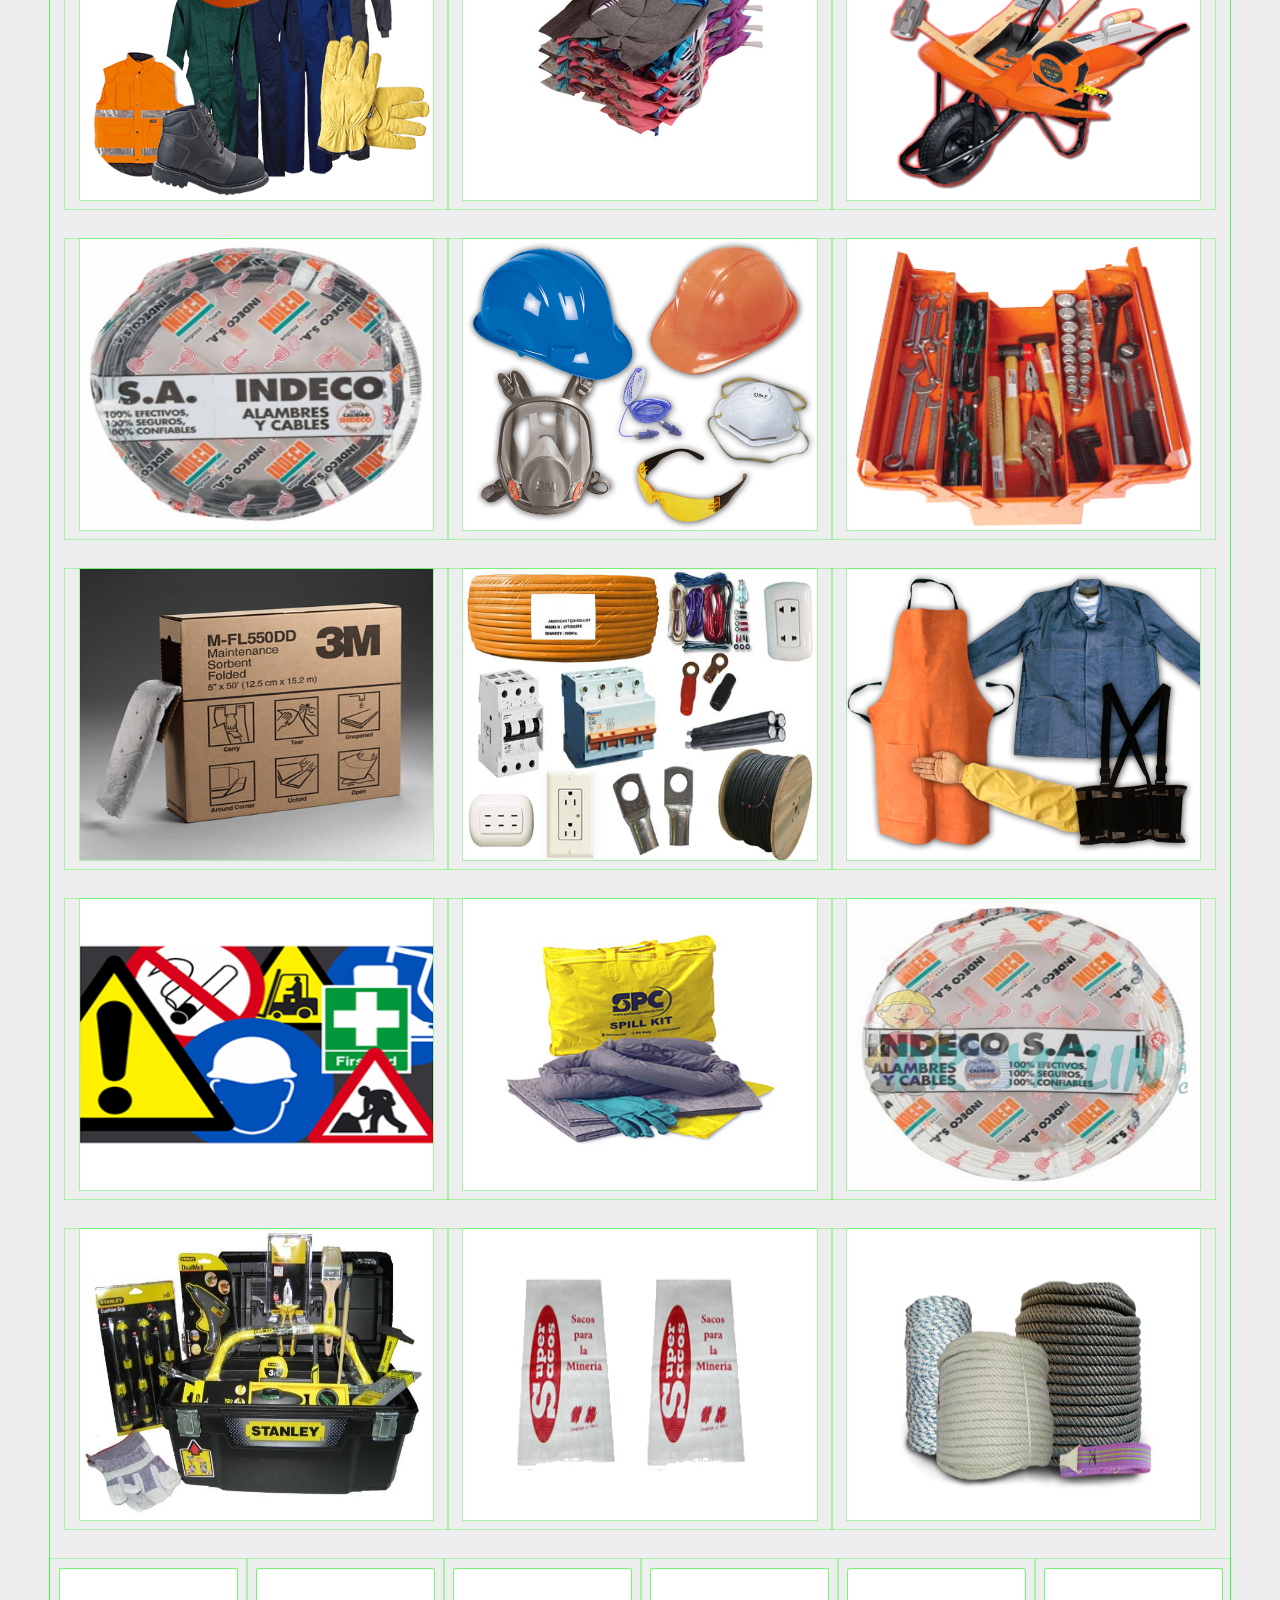
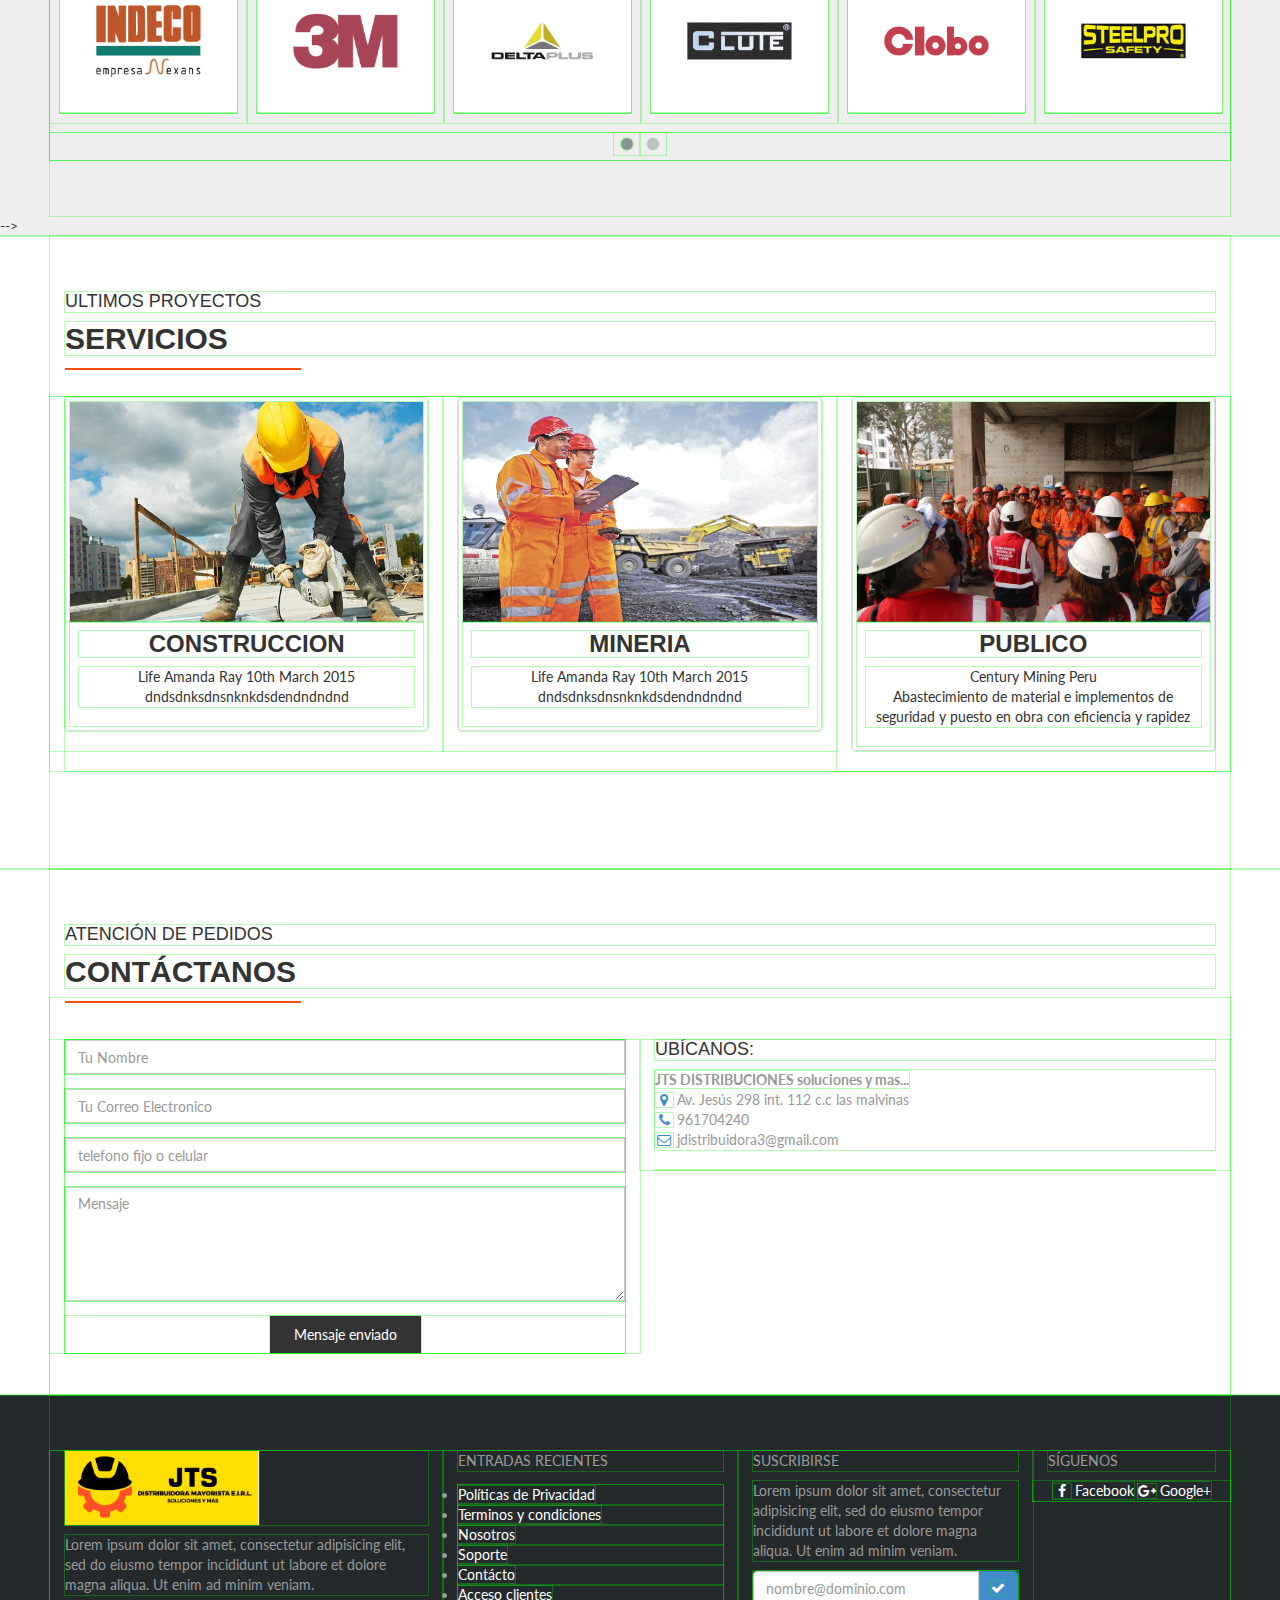
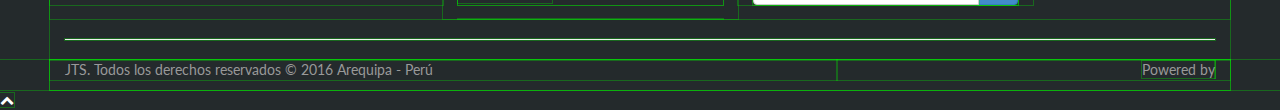
==== commit f496e255: "casi casi" ====
--- a/index.html
+++ b/index.html
@@ -9,19 +9,32 @@
     <link href="css/bootstrap.min.css" rel="stylesheet">
     <link rel="stylesheet" href="css/styles.css">
     <link rel="stylesheet" href="css/queries.css">
+
     <!--llamado al css de owl carousel-->
-    <link rel="stylesheet" href="css/owl.carousel.min.css">
-    <link rel="stylesheet" href="css/owl.theme.default.css">
-    <link href="http://netdna.bootstrapcdn.com/font-awesome/4.0.3/css/font-awesome.css" rel="stylesheet">
+    <link rel="stylesheet" href="css/owl.carousel.css">
+    <link rel="stylesheet" href="css/owl.theme.css">
+    <link rel="stylesheet" href="css/owl.theme.default.min.css">
+    <!-- Font-awesome -->
+    <link rel="stylesheet" href="font-awesome/css/font-awesome.min.css">
+
+
 	  <!-- Fonts -->
-    <link href='http://fonts.googleapis.com/css?family=Sintony:400,700' rel='stylesheet' type='text/css'>
     <link href='http://fonts.googleapis.com/css?family=Open+Sans:400,600,700' rel='stylesheet' type='text/css'>
+    <link href="https://fonts.googleapis.com/css?family=Lato" rel="stylesheet">
+
+    <link rel="stylesheet" href="css/animate.css">
     <link rel="stylesheet" href="css/main.css">
-    <script src="js/jquery.min.js"></script>
-    <script src="js/owl.carousel.min.js"></script>
+   
+    <script src="js/jquery-1.9.1.min.js"></script>
+    <script src="js/owl.carousel.js"></script>
     <script src="js/wow.min.js"></script>
     <script src="js/bootstrap.min.js"></script>
     <script src="js/unslider.min.js"></script>
+    <script type="text/javascript" src="js/jquery.easing.min.js"></script>
+    <script type="text/javascript" src="js/scrolling-nav.js"></script>
+    <script type="text/javascript" src="js/jquery.easing.min.js"></script>
+    <script type="text/javascript" src="js/headroom.min.js"></script>
+    <script type="text/javascript" src="js/jQuery.headroom.min.js"></script>
     
     <!-- HTML5 Shim and Respond.js IE8 support of HTML5 elements and media queries -->
     <!-- WARNING: Respond.js doesn't work if you view the page via file:// -->
@@ -30,8 +43,10 @@
       <script src="https://oss.maxcdn.com/libs/respond.js/1.4.2/respond.min.js"></script>
     <![endif]-->
   </head>
-  <body>
-    <section id="header info">
+  <body data-spy="scroll" data-target=".navbar-fixed-top">
+  <!--header-->
+  <section id="header info">
+    <div class="full-container hidden-xs hidden-sm">
       <div class="head-control header-top">
         <div class="head-wrap">
           <div class="head-contact">
@@ -51,172 +66,308 @@
           </div>
         </div>
       </div>
-      <div class="row-fluid" id="logoSiteLigne">
-        <div id="logoSite" class="span12">
-          <img src="img/jts logo.jpg" class="logo-text"> DISTRIBUCIONES
-        </div>
-      </div>
-      <div class="clearfix">
-        <nav class="clearfix nave">
-          <ul class="clearfix header-fixed">
-            <li><a href="#banner" class="active it"><div class="linktext">INICIO</div></a></li>
-            <li><a class="it" href="#nosotros"><div class="linktext">QUIÉNES SOMOS</div></a></li>
-            <li><a class="it" href="#productos"><div class="linktext">PRODUCTOS</div></a></li>
-            <li><a class="it" href="#footer" class="last"><div class="linktext">CONTÁCTANOS</div></a></li>
+    </div>
+    <div class="comunication"> 
+      <div class="container">
+        <div class="row">
+          <div class="col-md-3 hidden-xs hidden-sm extra-info">
+            <div class="site-branding">
+              <a href="" rel="home">
+                <img src="img/jts_logo.png" alt="logo">
+              </a>
+            </div>
+          </div>
+          <div class="col-md-9 hidden-xs hidden-sm header-right">
+            <aside id="text-6" class="widget widget_text"><div class="textwidget">
+              <div class="row extra-info">
+                <div class="col-md-4">
+                  <i class="fa fa-phone"></i> (054) 961704240 <br><span>Atención Personalizada</span><br>
+                </div>
+                <div class="col-md-4">
+                  <i class="fa fa-envelope-o"></i>PEDIDOS<br><span>jdistribuidora3@gmail.com</span><br>
+                </div>
+                <div class="col-md-4">
+                  <i class="fa fa-clock-o"></i>Horario de Atención<br><span>L - S de 9:00am-5:00pm</span>
+                </div>
+              </div>
+            </aside>        
+          </div>
+        </div>
+      </div>
+    </div>
+    <nav class="navbar intro" role="navigation">
+      <div class="container">
+        <div class="navbar-header">
+          <button type="button" class="navbar-toggle" data-toggle="collapse" data-target="#main-menu" aria-expanded="true"><i class="fa fa-bars fa-2x"></i>
+          </button>
+          <a class="menu-logo" href="/">
+            <img src="img/jts_logo_trans.png">
+          </a>
+        </div>
+        <div class="navbar-collapse collapse" id="main-menu">
+          <ul class="nav navbar-nav navbar-center">
+            <li><a class="active it" href="#header info"><div class="linktext">INICIO</div></a></li>
+            <li><a class="it page-scroll" href="#nosotros"><div class="linktext">QUIÉNES SOMOS</div></a></li>
+            <li><a class="it page-scroll" href="#productos"><div class="linktext">PRODUCTOS</div></a></li>
+            <li><a class="it page-scroll" href="#servicios"><div class="linktext">SERVICIOS</div></a></li>
+            <li><a class="it page-scroll" href="#contacto"><div class="linktext">CONTÁCTANOS</div></a></li>
           </ul>
-        </nav>
-        <div class="pullcontainer">
-          <a href="#" id="pull"><i class="fa fa-bars fa-2x"></i></a>
-        </div>     
-      </div>
-      <div class="banner">
-        <ul>
-          <li style="background-image: url('img/fire-banner2.jpg');">
-            <div class="container">
-              <div class="row">
-                <div class="col-md-6 col-md-offset-6">
-                  <div class="hero-title">
-                    SOMOS JTS DISTRIBUCIONES
+        </div>
+      </div>
+    </nav>
+    <div class="banner">
+      <ul>
+        <li style="background-image: url('img/fire-banner2.jpg');">
+          <div class="container">
+            <div class="row">
+              <div class="col-md-6 col-md-offset-6">
+                <div class="hero-title">
+                  SOLUCIONES Y MAS...
+                </div>
+                <p class="hero-content"> JTS DISTRIBUIDORA MAYORISTA</p>
+                <a href="#" class="hero-btn">LEER MÁS</a>
+              </div>
+            </div>
+          </div>
+        </li>
+        <li style="background-image: url('img/seccionsbanner.jpg');">
+          <div class="container">
+            <div class="row">
+              <div class="col-md-8 col-md-offset-4">
+                <div class="hero-title">
+                  ENVIOS A PROVINCIAS Y PUESTO EN OBRA
+                </div>
+                <p class="hero-content">ROPA Y ELEMENTOS DE SEGURIDAD</p>
+                <a href="#" class="hero-btn">COTIZAR</a>
+              </div>
+            </div>
+          </div>
+        </li>
+        <li style="background-image: url('img/trapo-slide.png');">
+          <div class="container">
+            <div class="row">
+              <div class="col-md-6 col-md-offset-3">
+                <div class="hero-title">
+                  VENTAS AL POR MENOR Y MAYOR
+                </div>
+                <p class="hero-content">PAÑOS INDUSTRIALES</p>
+                <a href="#" class="hero-btn">HAZ TU PEDIDO</a>
+              </div>
+            </div>
+          </div>
+        </li>
+      </ul>
+    </div>
+    <div class="container">
+      <div class="arrow"></div>
+    </div>
+  </section>
+    <section id="nosotros">
+      <div class="us mg-t mg-b">
+        <div class="container">
+          <div class="row presentation">
+            <div class="col-md-6">
+              <h4 style="">BIENVENIDOS</h4>
+              <h2 class="block-title"> Acerca de Nosotros </h2> 
+              <p class="mg-p">SOMOS JTS DISTRIBUIDORA MAYORISTA EMPEZAMOS OPERACIONES UN 2 DE ENERO 2012   Voluptatem accusantium doloremque laudantium sprea totam rem aperiam.  Voluptatem accusantium doloremque laudantium sprea totam rem aperiam.  Voluptatem accusantium doloremque laudantium sprea totam rem aperiam.
+             </p>
+              <a href="#" class="hero-btn">EL MEJOR SERVICIO</a>
+            </div>
+            <div class="col-md-6" style="height: 300px;">
+                <div class=" picture wow wow fadeInUp">
+                  <img src="img/somosjts.png" style="width:325px;">
+                </div>
+              </div>
+            </div>
+            <div class="row vision text-center">
+              <div class="col-md-4">
+                <div class="wow bounceIn" data-wow-offset="0" data-wow-delay="0.4s">
+                  <div class="a lign-center">          
+                    <div class="icon">
+                      <i class="fa fa-handshake-o fa-3x"></i>
+                    </div>
+                    <h4>MISION</h4>
+                    <p>
+                     Voluptatem accusantium doloremque laudantium sprea totam rem aperiam.
+                   </p>
+                </div>
+              </div>
+            </div>
+            <div class="col-md-4">
+              <div class="wow bounceIn" data-wow-offset="0" data-wow-delay="1.0s">
+                <div class="align-center">      
+                  <div class="icon">
+                    <i class="fa fa-eye fa-3x"></i>
                   </div>
-                  <p class="hero-content">SOLUCIONES Y MAS...</p>
-                  <a href="#" class="hero-btn">VER MAS</a>
-                </div>
-              </div>
-            </div>
-          </li>
-          <li style="background-image: url('img/seccionsbanner.jpg');">
-            <div class="container">
-              <div class="row">
-                <div class="col-md-8 col-md-offset-4">
-                  <div class="hero-title">
-                    ENVIOS A PROVINCIAS Y PUESTO EN OBRA
-                  </div>
-                  <p class="hero-content">ROPA Y ELEMENTOS DE SEGURIDAD</p>
-                  <a href="#" class="hero-btn">COTIZAR</a>
-                </div>
-              </div>
-            </div>
-          </li>
-          <li style="background-image: url('img/trapo-slide.png');">
-            <div class="container">
-              <div class="row">
-                <div class="col-md-6 col-md-offset-3">
-                  <div class="hero-title">
-                    VENTAS AL POR MENOR Y MAYOR
-                  </div>
-                  <p class="hero-content">PAÑOS INDUSTRIALES</p>
-                  <a href="#" class="hero-btn">HAZ TU PEDIDO</a>
-                </div>
-              </div>
-            </div>
-          </li>
-        </ul>
+                  <h4>VISION</h4> 
+                  <p>
+                   Voluptatem accusantium doloremque laudantium sprea totam rem aperiam. Voluptatem accusantium doloremque laudantium sprea totam rem aperiam.
+                 </p>
+               </div>
+             </div>
+           </div>
+           <div class="col-md-4">
+            <div class="wow bounceIn" data-wow-offset="0" data-wow-delay="1.6s">
+              <div class="align-center">      
+                <div class="icon">
+                  <i class="fa fa-location-arrow fa-3x"></i>
+                </div>
+                <h4>VALORES</h4>   
+                <p>
+                  Voluptatem accusantium doloremque laudantium sprea totam rem aperiam. 
+                </p>
+              </div>
+            </div>
+          </div>
+        </div>
       </div>
     </section>
-    <section id="nosotros">
-      <div class="container">
-        <div class="arrow"></div>
-      </div>
-      <div class="container">
-        <div class="row">       
-          <div class="col-md-4">
-            <div class="wow bounceIn" data-wow-offset="0" data-wow-delay="0.4s">
-              <div class="a lign-center">
-                <h4>Quick Support</h4>          
-                <div class="icon">
-                  <i class="fa fa-heart-o fa-3x"></i>
-                </div>
-                <p>
-                 Voluptatem accusantium doloremque laudantium sprea totam rem aperiam.
-               </p>
-               <div class="ficon">
-                <a href="#" class="btn btn-default" role="button">Read more</a>
-              </div>
-            </div>
-          </div>
-        </div>
-        <div class="col-md-4">
-          <div class="wow bounceIn" data-wow-offset="0" data-wow-delay="1.0s">
-            <div class="align-center">
-              <h4>Web Design</h4>       
-              <div class="icon">
-                <i class="fa fa-desktop fa-3x"></i>
-              </div>
-              <p>
-               Voluptatem accusantium doloremque laudantium sprea totam rem aperiam.
-             </p>
-             <div class="ficon">
-              <a href="#" class="btn btn-default" role="button">Read more</a>
-            </div>
-          </div>
-        </div>
-      </div>
-      <div class="col-md-4">
-        <div class="wow bounceIn" data-wow-offset="0" data-wow-delay="1.6s">
-          <div class="align-center">
-            <h4>Easy Customize</h4>         
-            <div class="icon">
-              <i class="fa fa-location-arrow fa-3x"></i>
-            </div>
-            <p>
-              Voluptatem accusantium doloremque laudantium sprea totam rem aperiam. \
-
-            </p>
-            <div class="ficon">
-              <a href="#" class="btn btn-default" role="button">Read more</a>
-            </div>
-          </div>
-        </div>
-      </div>
+    <section id="productos">
+      <div class="container mg-t mg-b">
+        <h4 style="">OFRECEMOS</h4>
+        <h2 class="block-title">VARIEDAD DE PRODUCTOS </h2> 
+        <div class="text-center mg-p">
+          <button class="filter-button" data-filter="all">TODO</button>
+          <button class="filter-button" data-filter="hdpe">PROTECCION EPPS</button>
+          <button class="filter-button" data-filter="electric">CABLES</button>
+          <button class="filter-button" data-filter="spray">PAÑOS Y TRAPOS</button>
+          <button class="filter-button" data-filter="irrigation">HERRAMIENTAS</button>
+          <button class="filter-button" data-filter="sprinkle">OTROS</button>
+        </div>
+        <div class="gallery_product col-lg-4 col-md-4 col-sm-4 col-xs-6 filter hdpe">
+          <img src="img/products/epp4.png" class="img-responsive">
+        </div>
+        <div class="gallery_product col-lg-4 col-md-4 col-sm-4 col-xs-6 filter spray">
+          <img src="img/products/trapos.jpg">
+        </div>
+        <div class="gallery_product col-lg-4 col-md-4 col-sm-4 col-xs-6 filter irrigation">
+          <img src="img/products/all-truper.png">
+        </div>
+        <div class="gallery_product col-lg-4 col-md-4 col-sm-4 col-xs-6 filter electric">
+          <img src="img/products/cable-indeco.jpg">
+        </div>
+        <div class="gallery_product col-lg-4 col-md-4 col-sm-4 col-xs-6 filter hdpe">
+          <img src="img/products/epp5.png">
+        </div>
+        <div class="gallery_product col-lg-4 col-md-4 col-sm-4 col-xs-6 filter irrigation">
+          <img src="img/products/tramontina3.gif">
+        </div>
+        <div class="gallery_product col-lg-4 col-md-4 col-sm-4 col-xs-6 filter spray">
+          <img src="img/products/pano-3m.jpg">
+        </div>
+        <div class="gallery_product col-lg-4 col-md-4 col-sm-4 col-xs-6 filter electric">
+          <img src="img/products/cables-2.jpg">
+        </div>
+        <div class="gallery_product col-lg-4 col-md-4 col-sm-4 col-xs-6 filter hdpe">
+          <img src="img/products/eep6.png" class="img-responsive">
+        </div>
+        <div class="gallery_product col-lg-4 col-md-4 col-sm-4 col-xs-6 filter sprinkle">
+          <img src="img/products/senal-1.png">
+        </div>
+        <div class="gallery_product col-lg-4 col-md-4 col-sm-4 col-xs-6 filter spray">
+          <img src="img/products/pano-derrame.png" class="img-responsive">
+        </div>
+        <div class="gallery_product col-lg-4 col-md-4 col-sm-4 col-xs-6 filter electric">
+          <img src="img/products/cable-1.jpg">
+        </div>
+        <div class="gallery_product col-lg-4 col-md-4 col-sm-4 col-xs-6 filter irrigation">
+          <img src="img/products/stanleytool.jpg">
+        </div>
+        <div class="gallery_product col-lg-4 col-md-4 col-sm-4 col-xs-6 filter sprinkle">
+          <img src="img/products/sacmin.jpg">
+        </div>
+        <div class="gallery_product col-lg-4 col-md-4 col-sm-4 col-xs-6 filter sprinkle">
+          <img src="img/products/cuerda-soga.png">
+        </div>
+
+        <div class="row marcas">
+          <div id="owl-demo"><div class="owl-carousel owl-theme">
+            <div class="item"><img src="img/marcas/marcas_Web-01.png" class="img-responsive"><h4></h4></div>
+            <div class="item"><img src="img/marcas/marcas_Web-02.png" class="img-responsive"><h4></h4></div>
+            <div class="item"><img src="img/marcas/marcas_Web-03.png" class="img-responsive"><h4></h4></div>
+            <div class="item"><img src="img/marcas/marcas_Web-04.png" class="img-responsive"><h4></h4></div>
+            <div class="item"><img src="img/marcas/marcas_Web-05.png" class="img-responsive"><h4></h4></div>
+            <div class="item"><img src="img/marcas/marcas_Web-06.png" class="img-responsive"><h4></h4></div>
+            <div class="item"><img src="img/marcas/marcas_Web-07.png" class="img-responsive"><h4></h4></div>
+            <div class="item"><img src="img/marcas/marcas_Web-08.png" class="img-responsive"><h4></h4></div>
+            <div class="item"><img src="img/marcas/marcas_Web-09.png" class="img-responsive"><h4></h4></div>
+            <div class="item"><img src="img/marcas/marcas_Web-10.png" class="img-responsive"><h4></h4></div>
+            <div class="item"><img src="img/marcas/marcas_Web-11.png" class="img-responsive"><h4></h4></div>
+            <div class="item"><img src="img/marcas/marcas_Web-05.png" class="img-responsive"><h4></h4></div>
+          </div>
+        </div>
+      </div>
+     </div>--> 
     </section>
-    <div class="owl-carousel owl-theme">
-        <div class="item"><h4>1</h4></div>
-        <div class="item"><h4>2</h4></div>
-        <div class="item"><h4>3</h4></div>
-        <div class="item"><h4>4</h4></div>
-        <div class="item"><h4>5</h4></div>
-        <div class="item"><h4>6</h4></div>
-        <div class="item"><h4>7</h4></div>
-        <div class="item"><h4>8</h4></div>
-        <div class="item"><h4>9</h4></div>
-        <div class="item"><h4>10</h4></div>
-        <div class="item"><h4>11</h4></div>
-        <div class="item"><h4>12</h4></div>
-    </div>
-    <footer id="footer" class="block block-bg-grey-dark" data-block-bg-img="img/bg_footer-map.png" data-stellar-background-ratio="0.4">
-      <div class="container">
-        <a href="#top" class="scrolltop">JTS DISTRIBUCIONES</a> 
+    <section id="servicios">
+      <div class="container mg-t mg-b">
+        <h4 style="">ULTIMOS PROYECTOS</h4>
+        <h2 class="block-title">SERVICIOS</h2>
+        <div class="service text-center mg-p">
+          <div class="row">
+            <div class="col-md-4">
+              <div class="thumbnail">
+                <img src="img/PINTERESTMAN.jpg" alt="">
+                <div class="caption">
+                  <h3>CONSTRUCCION</h3>
+                  <p>Life Amanda Ray 10th March 2015<br>dndsdnksdnsnknkdsdendndndnd</p>
+                </div>
+              </div>
+            </div>
+            <div class="col-md-4">
+              <div class="thumbnail">
+                <img src="img/servicios/obra-2.jpg" alt="">
+                <div class="caption">
+                  <h3>MINERIA</h3>
+                  <p>Life Amanda Ray 10th March 2015<br>dndsdnksdnsnknkdsdendndndnd</p>
+                </div>
+              </div>
+            </div>
+            <div class="col-md-4">
+              <div class="thumbnail">
+                <img src="img/servicios/obra-3.jpg" alt="">
+                <div class="caption">
+                  <h3>PUBLICO</h3>
+                  <p>Century Mining Peru<br>Abastecimiento de material e implementos de seguridad y puesto en obra con eficiencia y rapidez<br></p>
+                </div>
+              </div>
+            </div>
+          </div>
+        </div>
+      </div>
+    </section>
+    <section id="contacto">
+      <div class="container mg-t ">
+        <h4 style="">ATENCIÓN DE PEDIDOS</h4>
+        <h2 class="block-title">CONTÁCTANOS</h2>
         <div class="row" id="contact">
-          <div class="col-md-6">
-            <h4 class="text-uppercase">
-              Contáctanos
-            </h4>
+          <div class="col-md-6 mg-p">
             <div class="form">
               <div id="sendmessage">Tu mensaje ha sido enviado. gracias!</div>
               <div id="errormessage"></div>
-              <form action="" method="post" role="form" class="contactForm">
+              <form action="contacto.php" method="post" role="form" class="contactForm">
                 <div class="form-group">
-                  <input type="text" name="name" class="form-control" id="name" placeholder="Tu Nombre" data-rule="minlen:4" data-msg="Please enter at least 4 chars" />
+                  <input type="text" name="name" class="form-control" id="name" placeholder="Tu Nombre" data-rule="minlen:4" data-msg="Por favir ingresar minimo 4 palabras" />
                   <div class="validation"></div>
                 </div>
                 <div class="form-group">
-                  <input type="email" class="form-control" name="email" id="email" placeholder="Tu Email" data-rule="email" data-msg="Please enter a valid email" />
+                  <input type="email" class="form-control" name="email" id="email" placeholder="Tu Correo Electronico" data-rule="email" data-msg="Por favor ingresar un correo válido" />
                   <div class="validation"></div>
                 </div>
+                  <!--agregar para llamar ppr telefono que sean numeros y no letras si se escribe mal-->
                 <div class="form-group">
-                  <input type="text" class="form-control" name="subject" id="subject" placeholder="Subject" data-rule="minlen:4" data-msg="Please enter at least 8 chars of subject" />
+                  <input type="text" class="form-control" name="tel" id="tel" placeholder="telefono fijo o celular" data-rule="minlen:4" data-msg="Please enter at least 8 chars of subject" />
                   <div class="validation"></div>
                 </div>
                 <div class="form-group">
-                  <textarea class="form-control" name="message" rows="5" data-rule="required" data-msg="Please write something for us" placeholder="Message"></textarea>
+                  <textarea class="form-control" name="message" rows="5" data-rule="required" data-msg="Please write something for us" placeholder="Mensaje"></textarea>
                   <div class="validation"></div>
                 </div>
                 <div class="text-center"><button type="submit">Mensaje enviado</button></div>
               </form>
             </div>
           </div>
-
-          <div class="col-md-6">
+          <div class="col-md-6 mg-p">
             <h4 class="text-uppercase">
               UBÍCANOS:
             </h4>
@@ -228,42 +379,73 @@
               <br>
               <i class="fa fa-phone fa-fw text-primary"></i> 961704240
               <br>
-              <i class="fa fa-envelope-o fa-fw text-primary"></i> Jdistribuidora3@gmail.com
+              <i class="fa fa-envelope-o fa-fw text-primary"></i> jdistribuidora3@gmail.com
               <br>
             </address>
             <div class="social-media social-media-stacked">
               <!--@todo: replace with company social media details-->
+              
+            </div>           
+          </div>
+        
+    </section>
+    <!--footer-->
+    <footer id="footer">
+      <div class="container mg-t">
+        <div class="row">
+          <div class="col-md-4">
+          <p style="padding-right: 40px;text-align: justify;">
+            <img src="img/jts_logo.png" style="width:60%;" alt="Logo Hosting A1" class="logo-a1">
+          </p>
+          <p class="date mg-57">Lorem ipsum dolor sit amet, consectetur adipisicing elit, sed do eiusmo tempor incididunt ut labore et dolore magna aliqua. Ut enim ad minim veniam.</p>
+          </div>
+          <div class="col-md-3 recent-posts">
+            <p class="title-1">ENTRADAS RECIENTES
+              <ul class="menu-footer clearfix">
+                <li><a href="#">Políticas de Privacidad</a></li>
+                <li><a href="#">Terminos y condiciones</a></li>
+                <li><a href="#">Nosotros</a></li>
+                <li><a href="#">Soporte</a></li>
+                <li><a href="#">Contácto</a></li>
+                <li><a href="#">Acceso clientes</a></li>
+              </ul>
+
+            </p>
+          </div>
+          <div class="col-md-3 suscription">
+            <p class="title-1">SUSCRIBIRSE</p>
+            <p class="date mg-57">Lorem ipsum dolor sit amet, consectetur adipisicing elit, sed do eiusmo tempor incididunt ut labore et dolore magna aliqua. Ut enim ad minim veniam.</p>
+            <form class="input-group">
+              <input type="text" placeholder="nombre@dominio.com" class="form-control"><span class="input-group-btn">
+                <button type="submit" class="btn btn-primary"><i class="fa fa-check"> </i></button></span>
+            </form>
+          </div>
+          <div class="col-md-2 socials">
+            <p class="title-1">SÍGUENOS</p>
+            <div class="row text-center">
               <a href="#"><i class="fa fa-facebook fa-fw"></i> Facebook</a>
               <a href="#"><i class="fa fa-google-plus fa-fw"></i> Google+</a>
-              <iframe src="https://www.google.com/maps/embed?pb=!1m18!1m12!1m3!1d1913.6905265888167!2d-71.51665034206533!3d-16.4054625971685!2m3!1f0!2f0!3f0!3m2!1i1024!2i768!4f13.1!3m3!1m2!1s0x91424b07abeb22d1%3A0xf5e839fa4c81b018!2sJesus+298%2C+Arequipa!5e0!3m2!1ses!2spe!4v1498865881194" width="400" height="300" frameborder="0" style="border:0" allowfullscreen></iframe>
-            </div>
-          </div>
-        </div>
-        <div class="row subfooter">
-          <!--@todo: replace with company copyright details-->
-          <div class="col-md-7">
-            <p>Copyright JTS DISTRIBUCIONES</p>
-            <div class="credits">
-                  <!-- 
-                    All the links in the footer should remain intact. 
-                    You can delete the links only if you purchased the pro version.
-                    Licensing information: https://bootstrapmade.com/license/
-                    Purchase the pro version with working PHP/AJAX contact form: https://bootstrapmade.com/buy/?theme=Flexor
-                  -->
-                  <a href=""></a>  
-            </div>
-          </div>
-          <div class="col-md-5">
-            <ul class="list-inline pull-right">
-              <li><a href="#">Terminos</a></li>
-              <li><a href="#">Privacidad</a></li>
-              <li><a href="#">Contáctanos</a></li>
-            </ul>
-          </div>
-        </div>
-      </div>
+            </div>
+          </div>
+        </div>
+        <hr class="bar">
+        </div>
+      <div class="copyright">
+        <div class="container">
+          <div class="row">
+            <p class="col-sm-8">JTS. Todos los derechos reservados © 2016 Arequipa - Perú</p>
+            <p class="col-sm-4 text-right"> <span>Powered by</span><a href="http://atixplus.com/" target="_blank" title="Atix Plus" class="logo-atix"></a></p>
+          </div>
+        </div>
+      </div><a id="to-top" href="#top" class="to-top fa fa-chevron-up"></a>
     </footer>
     <script src="js/scripts.js"></script>
-    <script>wow = new WOW({}).init();</script>
-  </body>
+    <script>new WOW().init();</script>
+    <script>
+      jQuery(document).ready(function ($) {
+                $(".navbar").headroom(
+          );
+      });
+    </script>
+   </body>
 </html>--- a/css/styles.css
+++ b/css/styles.css
@@ -1,3 +1,4 @@
+*{outline: 1px solid rgba(0, 250, 0, 0.3)}
 
 
 footer,
@@ -5,8 +6,22 @@
 nav,
 section {
     display: block;
-}
- 
+
+}
+
+.mg-b {
+  padding-bottom: 3.5rem;
+}
+.mg-t {
+  padding-top: 3.5rem;
+}
+.mg-p{
+  margin: 3em 0;
+}
+.mg-t0{
+  margin-top: 0px;
+}
+
 audio,
 canvas,
 video {
@@ -37,7 +52,7 @@
  * Addresses `font-family` inconsistency between `textarea` and other form
  * elements.
  */
- 
+/* 
 html,
 button,
 input,
@@ -52,7 +67,7 @@
  
 body {
     margin: 0;
-    font-family: 'Open Sans', sans-serif;
+    font-family: "Lato","Helvetica Neue","Helvetica",Helvetica,Arial,sans-serif;
 }
  
 /* ==========================================================================
@@ -79,7 +94,7 @@
  * Addresses font sizes within `section` and `article` in Firefox 4+, Safari 5,
  * and Chrome.
  */
- 
+ /*
 h1 {
     font-size: 2em;
     margin: 0.67em 0;
@@ -96,7 +111,7 @@
     margin: 1em 0;
 }
  
-h4 {
+/*h4 {
     font-size: 1em;
     margin: 1.33em 0;
 }
@@ -114,7 +129,22 @@
 /*
  * Addresses styling not present in IE 7/8/9, Safari 5, and Chrome.
  */
- 
+h1,
+h2,
+h3{
+  margin-top: 0px;
+  font-family: "Montserrat", "Helvetica Neue", Helvetica, Arial, sans-serif;
+  text-transform: uppercase;
+  font-weight: 700;
+}
+
+h4,
+h5,
+h6{
+  font-family: "Montserrat", "Helvetica Neue", Helvetica, Arial, sans-serif;
+  text-transform: uppercase;
+  margin-top: 0px;
+}
 
 /*
  * Addresses style set to `bolder` in Firefox 3+, Safari 4/5, and Chrome.
@@ -149,10 +179,8 @@
 /*
  * Addresses margins set differently in IE 6/7.
  */
- 
-p,
 pre {
-    margin: 1em 0;
+    margin: 3em 0;
 }
  
 /*
@@ -246,7 +274,7 @@
 menu,
 ol,
 ul {
-    padding: 0 0 0 410px;
+    padding: 0;
 }
  
 /*
@@ -254,9 +282,12 @@
  */
  
 nav ul,
-nav ol {
+nav ol,
+nav li
+ {
     list-style: none;
     list-style-image: none;
+
 }
  
 /* ==========================================================================
@@ -269,6 +300,7 @@
  */
  
 img {
+
     border: 0; /* 1 */
     -ms-interpolation-mode: bicubic; /* 2 */
 }
@@ -473,8 +505,6 @@
 .head-control {
   font-size: 10px;
   margin: 0 auto;
-  padding-left: 45px;
-  padding-right: 25px;
   position: relative;
   border-color: #e7e7e7;
   border-bottom: 1px solid #e7e7e7;
@@ -489,6 +519,8 @@
   display: table;
 }
 
+
+
 // Top Bar
 .header-top {
   background-color: darken( #000099, 10%);
@@ -504,17 +536,19 @@
   display: inline-block;
 }
 
-.head-contact-list { margin: 0 -60px; }
+.head-contact-list { 
+  margin: 0; 
+}
 
 .head-contact-item {
-  margin: 0px 40px;
+  margin: 0px 40px 0 0;
   vertical-align: top;
   display: inline-block;
   white-space: nowrap;
 }
 
 .head-contact-item i{
-   color: #F48117; 
+   color: #FE4D13; 
 }
 
 .head-social {
@@ -535,7 +569,7 @@
 .head-social-item a {
   width: 40px;
   height: 40px;
-  color: #F48117; 
+  color: #FE4D13; 
   font-size: 18px;
   text-align: center;
   line-height: 40px;
@@ -562,15 +596,16 @@
   transition: height 0.3s ease 0s;
 }
 
-.head-social-item.facebook a:before {
-  background-color: #3b5998;
-}
-
-
-.head-social-item.google-plus a:before {
+.head-social-item.facebook a:hover {
+  background-color: blue;
+}
+
+
+.head-social-item.google-plus a:hover {
   background-color: #dd4b39;
 }
 
+/*
 .head-social-item:hover a:before { height: 100%; }
 .clearfix:before,  
 .clearfix:after {  
@@ -583,28 +618,191 @@
 
 .clearfix {  
     *zoom: 1;  
-    background-image: linear-gradient(-180deg, #000999 0%, #003574 99%);
-}
+    /*background-image: linear-gradient(-180deg, #000999 0%, #003574 99%);*/
+
+.navbar{
+  margin-bottom: 0!important;
+} 
+.headroom {
+  left: 0;right: 0;/*
+  transition: all .2s ease-in-out;
+  z-index: 999;*/
+}
+.headroom--pinned {
+  transform: translateY(0%);
+  display: block;
+   background-color: transparent;
+}
+.headroom--unpinned {/*
+    transform: translateY(-100%);
+    display: none;*/
+  opacity: 1.2;
+  background:#FE4D13;
+}
+.headroom--not-top{
+  position: fixed !important;
+  z-index: 999999 !important;
+  top: 0;
+}
+
 .header-fixed{
   width: 100%;
   /*position: fixed;*/
   left: 0px;
   z-index: 999;
 }
+/*CSS EFECT MENU*/
+.site-branding{
+    padding:20px 0;
+}
+.header-right [class*='col'] {
+  font-size: 18px;
+  line-height: 1.2;
+  padding: 45px 0px;
+  font-weight: bold;
+  vertical-align: middle;
+
+}
+.header-right i {    
+  color: #FE4D13;
+  float: left;
+  width: 42px;
+  height: 42px;
+  line-height: 42px;
+  text-align: center;
+  border: 2px solid #FE4D13;
+  margin: 0px 10px 0 25px;
+  font-weight: bold;
+ }
+ .header-right span{
+  font-size: 14px;
+  text-align: right;
+ }
+ .comunication{
+  vertical-align: middle;
+ }
+
+.linktext{
+  color:white;
+  font-size:1.0em;
+  text-align:center;
+  position:relative;
+  z-index:2;
+  text-decoration:none;
+  font-family: 'Lato', Arial, sans-serif;
+  text-transform:uppercase;
+  transition:0.3s ease-in-out;
+  -webkit-transition:0.3s ease-in-out;
+  background: transparent;
+}
+.linktext:before{
+  display:inline-block;
+  content:'';
+  position:absolute;
+  height:2px;
+  width:100%;
+  top:26px;
+  left:50%;
+  transition:0.3s ease-in-out;
+  -webkit-transition:0.3s ease-in-out;
+  transition-delay:0s;
+  -webkit-transition-delay:0s;
+  opacity:1;
+  background:white;
+  max-width:0%;
+  overflow:hidden;
+} 
+.it{
+  position:relative;
+  display:inline-block;
+  height:10px;
+  padding-top:20px;
+  margin-left:15px;
+  margin-right:25px;
+  background:transparent;
+  z-index:2;
+  text-decoration:none;
+  font-family:Arial, sans-serif;
+  text-transform:uppercase;
+  transition:0.3s ease-in-out;
+  -webkit-transition:0.3s ease-in-out;
+  margin-bottom:15px;
+}
+.it:hover .linktext{
+  transform:rotateY(360deg) scale(1.3);
+  -webkit-transform:rotateY(360deg) scale(1.3);
+  color:#fdde09;
+  padding: 5px;
+}
+.it:hover .linktext:before{
+  transition-delay:0.3s;
+  -webkit-transition-delay:0.3s;
+  max-width:100%;
+  left:0%;
+  background: white;
+}
+
+/*   /NAV-4   
+
 .linktext:hover{
   -webkit-transform: skew(-10deg);
   transform: skew(-10deg);
-}
+}*/
 .pullcontainer a#pull {  
-  display: none;  
-}
-
-h2.logo-text {
-  font-size: 26px;
-  margin: 0;
-  padding: 20px 20px;
-}
-
+  display: none; 
+  color: #FE4D13!important; 
+  padding-bottom: 10px;
+}
+/*navbar-header*/
+
+nav {
+  /*background-color: white;*/
+  background-image: linear-gradient(-180deg, #0F52A0 0%, #003471 99%);
+}
+nav ul {
+  margin: 0px;
+}
+nav ul li {
+  list-style: none;
+  float: left;
+  max-width: 100%;
+}
+nav ul li a {
+  text-decoration: none;
+  align-content: center;/*
+  padding: 25px 43px 23px 5px;*/
+  text-transform: uppercase;
+  color: #f9f9f9;
+  font-size: 16px;
+  font-weight: 600;
+  letter-spacing: -0.02em;
+  transition: 0.5s ease;
+  -moz-transition: 0.5s ease;
+  -webkit-transition: 0.5s ease;
+  -o-transition: 0.5s ease;
+}
+nav ul li a:hover,a:focus {
+  text-decoration: none;
+  color: #FE4D13;
+  background: none !important;
+
+}
+nav ul li a.active {
+  color:#fdde09 !important;
+  font-weight: bold;
+}
+
+.navbar-nav.navbar-center {
+  position: relative;
+  left: 50%;
+  transform: translatex(-50%);
+}
+.menu-logo{
+  display: none;
+}
+.site-branding img{
+  width: 100%;
+}
 .row-fluid{
   text-align: center;
 }
@@ -614,78 +812,27 @@
   margin: 10PX;
   font size: 50PX;
 }
-#logoSiteLigne{
-  font-family: 'Open Sans', sans-serif;
+
+.hero-title {
+  color: black;
+  font-size: 30px;
   font-weight: 600;
-  font-size: 40px;
-}
-
-
-nav {
-    float: left;
-    /*background-color: white;*/
-    background-image: linear-gradient(-180deg, #0F52A0 0%, #003471 99%);
-}
-nav ul {
-    margin: 0;
-}
-nav ul li {
-    list-style: none;
-    float: left;
-}
-nav ul li a {
-    display: block;
-    padding: 25px 43px 23px 5px;
-    text-transform: uppercase;
-    color: white;
-    font-size: 16px;
-    font-weight: 600;
-    letter-spacing: -0.02em;
-    transition: 0.5s ease;
-    -moz-transition: 0.5s ease;
-    -webkit-transition: 0.5s ease;
-    -o-transition: 0.5s ease;
-}
-nav ul li a:hover {
-    text-decoration: none;
-    color: #F48117;
-   
-}
-nav ul li a.active {
-    color: #F48117;
-
-}*/
-
-.hero {
-    background: url(../img/seccionsbanner.jpg) no-repeat center center; 
-    -webkit-background-size: cover;
-    -moz-background-size: cover;
-    -o-background-size: cover;
-    background-size: cover;
-    -webkit-box-shadow: inset 0 8px 0px -6px rgba(0,0,0,0.3);
-    -moz-box-shadow: inset 0 8px 0px -6px rgba(0,0,0,0.3);
-    box-shadow: inset 0 8px 0px -6px rgba(0,0,0,0.3);
-    text-align: center;
-    padding: 20% 0;
-    margin-bottom: 40px;
-}
-.hero-title {
-    color: #F48117;
-    font-size: 30px;
-    font-weight: 600;
-    margin-top: 120px;
-    text-shadow: black 0.1em 0.1em 0.2em;
-  }
+  margin-top: 120px;
+  text-shadow: black 0.1em 0.1em 0.2em;
+  background-color:#fdde09 ;
+  margin-left: 20px;
+}
 
 .hero-content {
-    font-weight: bold;
-    padding: 5px 20px;
-    margin: 5px 10px;
-    color: white;
-    font-size: 35px;
-    background-color: black;
-    opacity: 0.6;
-    filter: alpha(opacity=60);
+  width:100%;
+  font-weight: bold;
+  padding: 5px 5px;
+  margin: 5px 10px;
+  color: white;
+  font-size: 35px;
+  background-color: black;
+  opacity: 0.6;
+  filter: alpha(opacity=60);
 }
 .hero-btn {
     /*border: solid 1px rgba(255,255,255,0.3);
@@ -696,149 +843,44 @@
     -khtml-border-radius: 5px; /* for old Konqueror browsers 
     padding: 15px 25px;
     color: #fff;*/
-    text-decoration: none;
-    font-size: 16px;
-    padding: 15px 25px;
-    border-radius: 5px;
-    color: #FFF;
-    border: 0;
-    font-weight: 500;
-    background: #FEB005;
-    transition: all .3s;
-    min-width: 100px;
-    text-transform: uppercase;
-    position: relative;
-    top: 20px;
+  border: solid 2px #FE4D13;
+  text-decoration: none;
+  font-size: 14px;
+  padding: 10px 16px;
+  border-radius: 3px;
+  color: #FE4D13;
+  font-weight: bold;
+  background: transparent;
+  transition: all .3s;
+  min-width: 100px;
+  text-transform: uppercase;
+  position: relative;
+  top: 20px;
 }
 
 .hero-btn:hover {
-    color: #000999;
-    text-decoration: none;
-    border: solid 1px rgba(255,255,255,0.6);
-
+  color: whitesmoke;
+  background-color:#fdde09 ;
+  text-decoration: none;
+  border: solid 1px rgba(255,255,255,0.6);
+  font-weight: bold;
 }
 .arrow {
-    height: 37px;
-    width: 100%;
-    padding: 0px;
-    margin: -37px 0;
-    background-image: url('../img/arrowup.png');
-    background-repeat: no-repeat;
-    background-position: center;
-    position: relative;
-}
+  height: 37px;
+  width: 100%;
+  padding: 0px;
+  margin: -37px 0;
+  background-image: url('../img/arrowup.png');
+  background-repeat: no-repeat;
+  background-position: center;
+  position: relative;
+  }
 .icon {
   margin-top:30px;
   margin-bottom:30px;
   color:#ED502E;
 }
 
-.ficon i {
-  color:#ED502E;
-}
-.ficon a {
-  color:#333;
-}
-.ficon a:hover {
-  color:#eee;
-}
-.carousel {
-    text-align: center;
-    margin-top: 80px;
-}
-.av1 {
-    height: 88px;
-    width: 88px;
-    background: url(../img/teamsprite.png) no-repeat;
-    background-position:  0px 0px;
-    margin: -55px auto;
-    position: relative;
-}
-.ca-hover:hover .av1 {
-    background: url(../img/teamsprite.png) no-repeat;
-    background-position:  0px -88px;
-
-}
-.av2 {
-    height: 88px;
-    width: 88px;
-    background: url(../img/teamsprite.png) no-repeat;
-    background-position:  -88px 0px;
-    margin: -55px auto;
-    position: relative;
-}
-.ca-hover:hover .av2 {
-    background: url(../img/teamsprite.png) no-repeat;
-    background-position:  -88px -88px;
-}
-.av3 {
-    height: 88px;
-    width: 88px;
-    background: url(../img/teamsprite.png) no-repeat;
-    background-position:  -176px 0px;
-    margin: -55px auto;
-    position: relative;
-}
-.ca-hover:hover .av3 {
-    background: url(../img/teamsprite.png) no-repeat;
-    background-position:  -176px -88px;
-}
-.av4 {
-    height: 88px;
-    width: 88px;
-    background: url(../img/teamsprite.png) no-repeat;
-    background-position:  -264px 0px;
-    margin: -55px auto;
-    position: relative;
-}
-.ca-hover:hover .av4 {
-    background: url(../img/teamsprite.png) no-repeat;
-    background-position:  -264px -88px;
-}
-.carousel-content {
-    text-align: left;
-    padding: 10px 25px;
-    border-left: solid 1px #dbe1e7;
-}
-.carousel-content h3, .text-inter h3 {
-    color: #737c85;
-    font-size: 21px;
-    padding-top: 40px;
-}
-.carousel-content p, .text-inter p {
-    color: #929da5;
-    font-size: 14px;
-    word-spacing: 2px;
-}
-.overlay {
-    height: 100%;
-    position: absolute;
-    left: 15px;
-    right: 15px;
-    top: 0px;
-    opacity: 0;
-    border: solid 5px #f;
-}
-.overlay:hover {
-    opacity: 1;
-}
-.ca-hover:hover .carousel-content h3 {
-    color:#FF9900;
-}
-.ca-hover:hover .carousel-content p {
-    color:#FF9900;
-}
-.carousel-img img {
-    width: 100%;
-}
-.controls {
-    margin: 20px;
-    text-align: center;
-}
-.controls li {
-    list-style: none;
-    display: inline;
-}
 .pagination.active {
     background-color: #929da5;
     border-color: #fff;
@@ -866,181 +908,10 @@
     padding: 20px 0 80px;
     border-top: solid 1px #e3e3e3;
 }
-.button.solid-color {
-    background-color: #63c6ae;
-    padding: 15px 40px;
-    border-radius: 3px;
-    font-weight: 600;
-    font-size: 16px;
-    color: #fff;
-    margin-right: 15px;
-}
-.button.solid-color:hover {
-    background-color: #929da5;
-    text-decoration: none;
-}
-.button.extra-color {
-    background-color: #455357;
-    padding: 15px 40px;
-    border-radius: 3px;
-    font-weight: 600;
-    font-size: 16px;
-    color: #fff;
-}
-.button.extra-color:hover {
-    background-color: #929da5;
-    text-decoration: none;
-}
-.divider {
-    height: 25px;
-}
-.h2-wrap {
-    background-color: #63c6ae;
-    padding: 5px 0;
-}
-.standard-block {
-    font-size: 24px;
-    color: #fff;
-    font-weight: 400 !important;
-}
-.articles {
-    overflow: hidden;
-}
 .container-fluid {
     padding-left: 0px;
     padding-right: 15px;
 }
-.article-img img {
-    width: 100%;
-}
-.article-img {
-    padding-left: 0px;
-    padding-right: 0px;
-}
-.article-overlay {
-    height: 100%;
-    width: 100%;
-    position: absolute;
-    top: 0px;
-    background-color: #000;
-    opacity: 0.5;
-    transition: 0.5s ease;
-    -moz-transition: 0.5s ease;
-    -webkit-transition: 0.5s ease;
-    -o-transition: 0.5s ease;
-    cursor: pointer;
-}
-.article-overlay:hover {
-    opacity: 0;
-
-}
-.container-articles {
-    border-bottom: 1px solid #333b3e;
-}
-.laptop-slider {
-    text-align: center;
-    background-color: #242a2c;
-    padding: 125px 0 100px;
-    color: #fff;
-
-}
-.slideshow, .quote-slideshow {
-    position: relative;
-    display: block;
-    overflow: hidden;
-}
-.next, .prev, .quote-next, .quote-prev{
-    color: #fff;
-    position: absolute;
-    top: 50%;
-    z-index: 1;
-    margin-top: -.75em;
-    user-select: none;
-    transition: 0.5s ease;
-    -moz-transition: 0.5s ease;
-    -webkit-transition: 0.5s ease;
-    -o-transition: 0.5s ease;
-}
-.next:hover, .prev:hover, .quote-next:hover, .quote-prev:hover{
-    cursor: pointer;
-    color: #6dbeaa;
-}
-.next, .quote-next {
-    right: 15px;
-}
-.prev, .quote-prev{
-    left: 15px;
-}
-figure{
-    position: absolute;
-    opacity: 0;
-    transition: 1s opacity;
-    width: 100%;
-}
-figure.show {
-    opacity: 1;
-    position: absolute;
-    position: static;
-    transition: 1s opacity;
-}
-figcaption{
-    font-size: 18px;
-    color: #fff;
-    text-align: center;
-}
-figcaption a{
-color: #fff;
-}
-.quote-container {
-    background-color: #63c6ae;
-    padding: 50px 0;
-}
-.quote-slideshow {
-    height: auto;
-}
-.quote-slideshow h2 {
-    color: #fff;
-    font-size: 30px;
-    font-weight: 200;
-    font-style: italic;
-}
-.circle {
-    background-color: rgba(0,0,0,0.1);
-    width: 40px;
-    height: 40px;
-    border-radius: 50%;
-    text-align: center;
-}
-.circle i {
-    margin-top: 6px;
-}
-.shadow{
-    height: 10px;
-    background-color: #58b9a1;
-}
-.citem {
-  text-align: center;
-}
-
-.citem img {
-  border: none;
-}
-
-.citem  a:hover img {
-  opacity: 0.7;
-}
-
-.citem  a img {
-  transition: opacity 0.5s;
-}
-
-.citem p {
-  font-family: 'Roboto', sans-serif;
-  font-size: 12px;
-  font-weight: bold;
-  color: #333!important;
-}
-
 #prev,#next {
   width: 16px;
   height: 23px;
@@ -1065,25 +936,47 @@
 }
 
 
-
+.presentation .picture{
+  width: 100%;
+  text-align: center;
+  background-image:url(../img/banner-yelow.png);
+  background-size: cover;
+  height: 270px;
+  margin: 0 auto;
+  position: absolute;
+  right: 0px;
+}
+.block-title{
+  margin-top: 0;
+  position: relative;
+}
+.block-title:after {
+  width: 20.5%;
+  height: 15px;
+  content: '';
+  display: block;
+  position: absolute;
+  border-bottom: 2px solid #FE4D13;
+}
+#servicios img{
+  height: 220px;
+  width: 100%;
+}
 
 
 footer {
-    background-color: #242a2c;
-    padding: 50px 0 50px 0;
-    color: #454e51;
-}
-footer h2 {
-    font-size: 24px;
+  background-color: #242a2c;
+  color: #f9f9f9;
+  
 }
 
 .banner { 
-    position: relative; 
-    overflow: auto; 
-    width: 100%;
-    text-align: center;
-    background-image:url(../img/grunge.jpg);
-    height: auto;
+  position: relative; 
+  overflow: auto; 
+  width: 100%;
+  text-align: center;
+  background-image:url(../img/grunge.jpg);
+  height: auto;
 }
 .banner ul {
     margin: 0;
@@ -1104,6 +997,7 @@
     bottom: 20px;
     text-align: left;
 }
+
 .banner .dots li {
     display: inline-block;
     width: 10px;
@@ -1123,22 +1017,80 @@
     opacity: 1;
 }
 
+.item{
+  background: transparent;
+  padding: 0px;
+  margin: 10px;
+  color: #FFF;
+  -webkit-border-radius: 3px;
+  -moz-border-radius: 3px;
+  border-radius: 3px;
+  text-align: center;
+}
+
+#productos{
+  width: 100%;
+  background-color:#eee;
+  background-repeat: no-repeat;
+  background-position: right;
+  background-size: cover;
+}
+/*
+.gallery-title{
+*/
+.filter-button{
+  border: solid 2px #FE4D13;
+  text-decoration: none;
+  font-size: 14px;
+  padding: 10px 16px;
+  border-radius: 3px;
+  color: #FE4D13;
+  font-weight: bold;
+  background: transparent;
+  transition: all .3s;
+  min-width: 100px;
+  text-transform: uppercase;
+  position: relative;
+  margin-right: 5px;
+}
+.filter-button:hover{
+  color: whitesmoke;
+  background-color: #fdde09;
+  text-decoration: none;
+  border: solid 1px rgba(255,255,255,0.6);
+  font-weight: bold;
+}
+.btn-defaul:
+/*
+.btn-default:active .filter-button:active{
+  background-color: #42B32F;
+  color: white;
+}*/
+.port-image{
+  width: 100%;
+}
+
+.gallery_product{
+  margin-bottom: 30px;
+  height: 300px;
+  max-width: 100%;
+  line-height: 1.42857143;
+  margin-bottom: 30px;
+}
+.gallery_product img{
+  width: 100%;
+  height: 291px;
+  text-align: center;
+  background-color: #fff;
+}
 
 #footer {
-  min-height: 400px;
+  min-height: 300px;
   color: #999;
 }
-#footer h1,
-#footer h2,
-#footer h3,
-#footer h4,
-#footer h5,
-#footer h6,
-#footer strong {
-  color: #ffffff;
-}
+
 #footer a:not(.btn) {
-  color: #FF9900;
+  color: white;
 }
 #footer .subfooter {
   border-top: 1px solid rgba(255, 255, 255, 0.05);
@@ -1213,7 +1165,7 @@
 }
 .social-media a {
   text-decoration: none;
-  color: #ff5821;
+  color: #FE4D13;
   display: inline-block;
   line-height: 1;
   background: #ffffff;
@@ -1227,7 +1179,7 @@
   border-radius: 1px;
 }
 .social-media a i {
-  border: 2px solid #ff5821;
+  border: 2px solid #FE4D13;
   font-size: 14px;
   padding: 0;
   margin: 0;
@@ -1239,7 +1191,7 @@
 }
 .social-media a:hover {
   text-decoration: none;
-  background: #ff5821;
+  background: #FE4D13;
   color: #ffffff;
 }
 .social-media a:hover i {
@@ -1254,7 +1206,7 @@
   -moz-border-radius: 0;
   border-radius: 0;
   display: block;
-  color: #ff5821;
+  color: #FE4D13;
   text-align: left;
   margin-bottom: 0.5em;
   font-weight: bold;
@@ -1269,9 +1221,24 @@
   -moz-border-radius: 1px;
   border-radius: 1px;
   color: white;
-  border-color: white;
-  border-width: 3px;
+  border-color: #FE4D13;
+  border-width: 2px;
   line-height: 23px;
   width: 26px;
   height: 26px;
-}+}
+
+.customNavigation{
+  text-align: center;
+}
+//use styles below to disable ugly selection
+.customNavigation a{
+  -webkit-user-select: none;
+  -khtml-user-select: none;
+  -moz-user-select: none;
+  -ms-user-select: none;
+  user-select: none;
+  -webkit-tap-highlight-color: rgba(0, 0, 0, 0);
+}
+
+
--- a/css/queries.css
+++ b/css/queries.css
@@ -1,8 +1,8 @@
 /* ==========================================================================
    CSS Queries
    ========================================================================== */
-
-@media screen and (max-width: 1200px) {  
+/*
+@media screen and (max-width: 488px) {  
     nav {   
         height: auto;
         width: 100%;  
@@ -26,10 +26,10 @@
         float: left;  
         background-color: #242a2c; 
         position: relative;
-        padding: 25px 0; 
+        padding: 15px !important; 
         text-align: center;
-        border-bottom: 1px dotted rgba(255, 255, 255, 0.2);
-    }
+        border-bottom: 2px dotted rgba(255, 255, 255, 0.2);
+    }*/
     nav ul li a.last {  
         border-bottom: none;
     }
@@ -50,10 +50,21 @@
 	    width: 100%;
 		text-align: right;
 		padding: 20px 20px 0 0;
+        background-image: linear-gradient(-180deg, #0F52A0 0%, #003471 99%); 
     }   
     .pullcontainer a#pull {  
         display: block;  
         width: 100%;
         color: #242a2c;   
     }   
-}  +}  
+@media only screen and (max-width : 767px){
+    .menu-logo{
+        display: block;
+    }
+}
+@media only screen and (max-width : 767px){
+    .menu-logo{
+        display: block;
+    }
+}